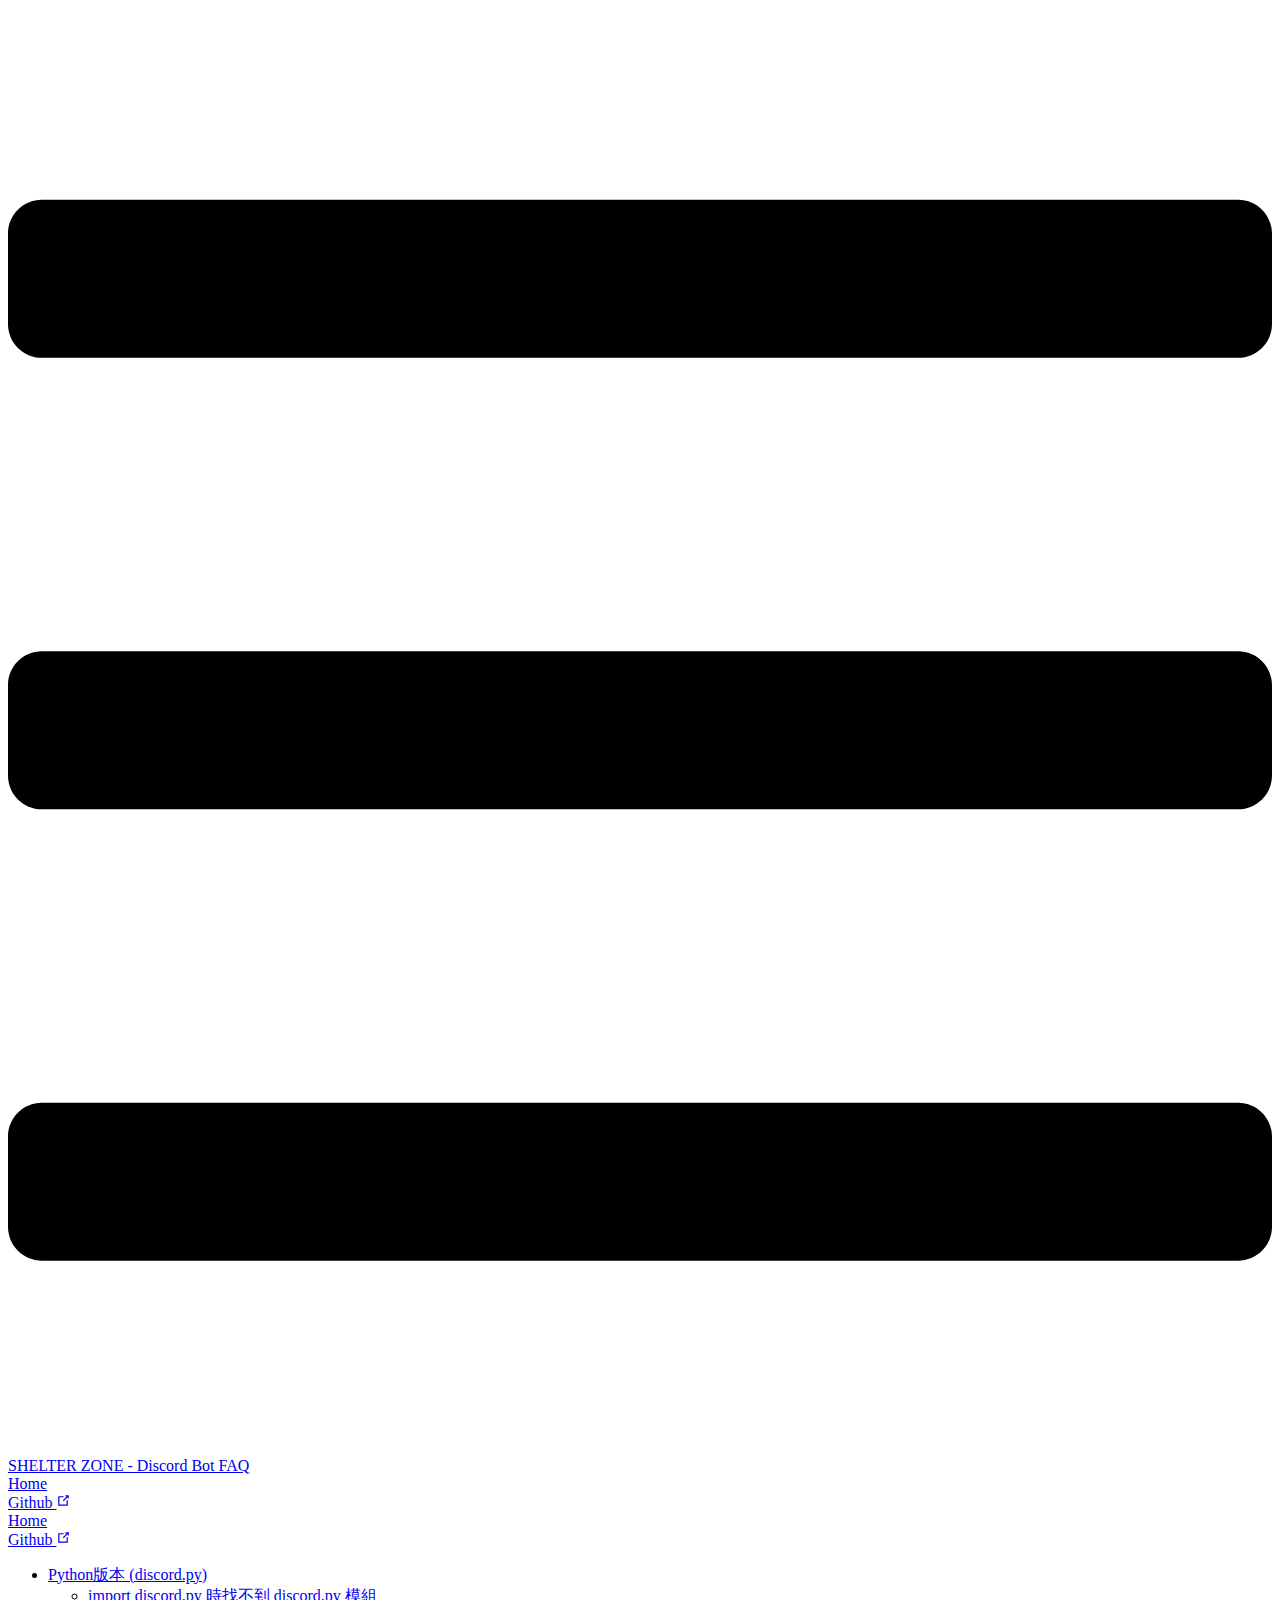
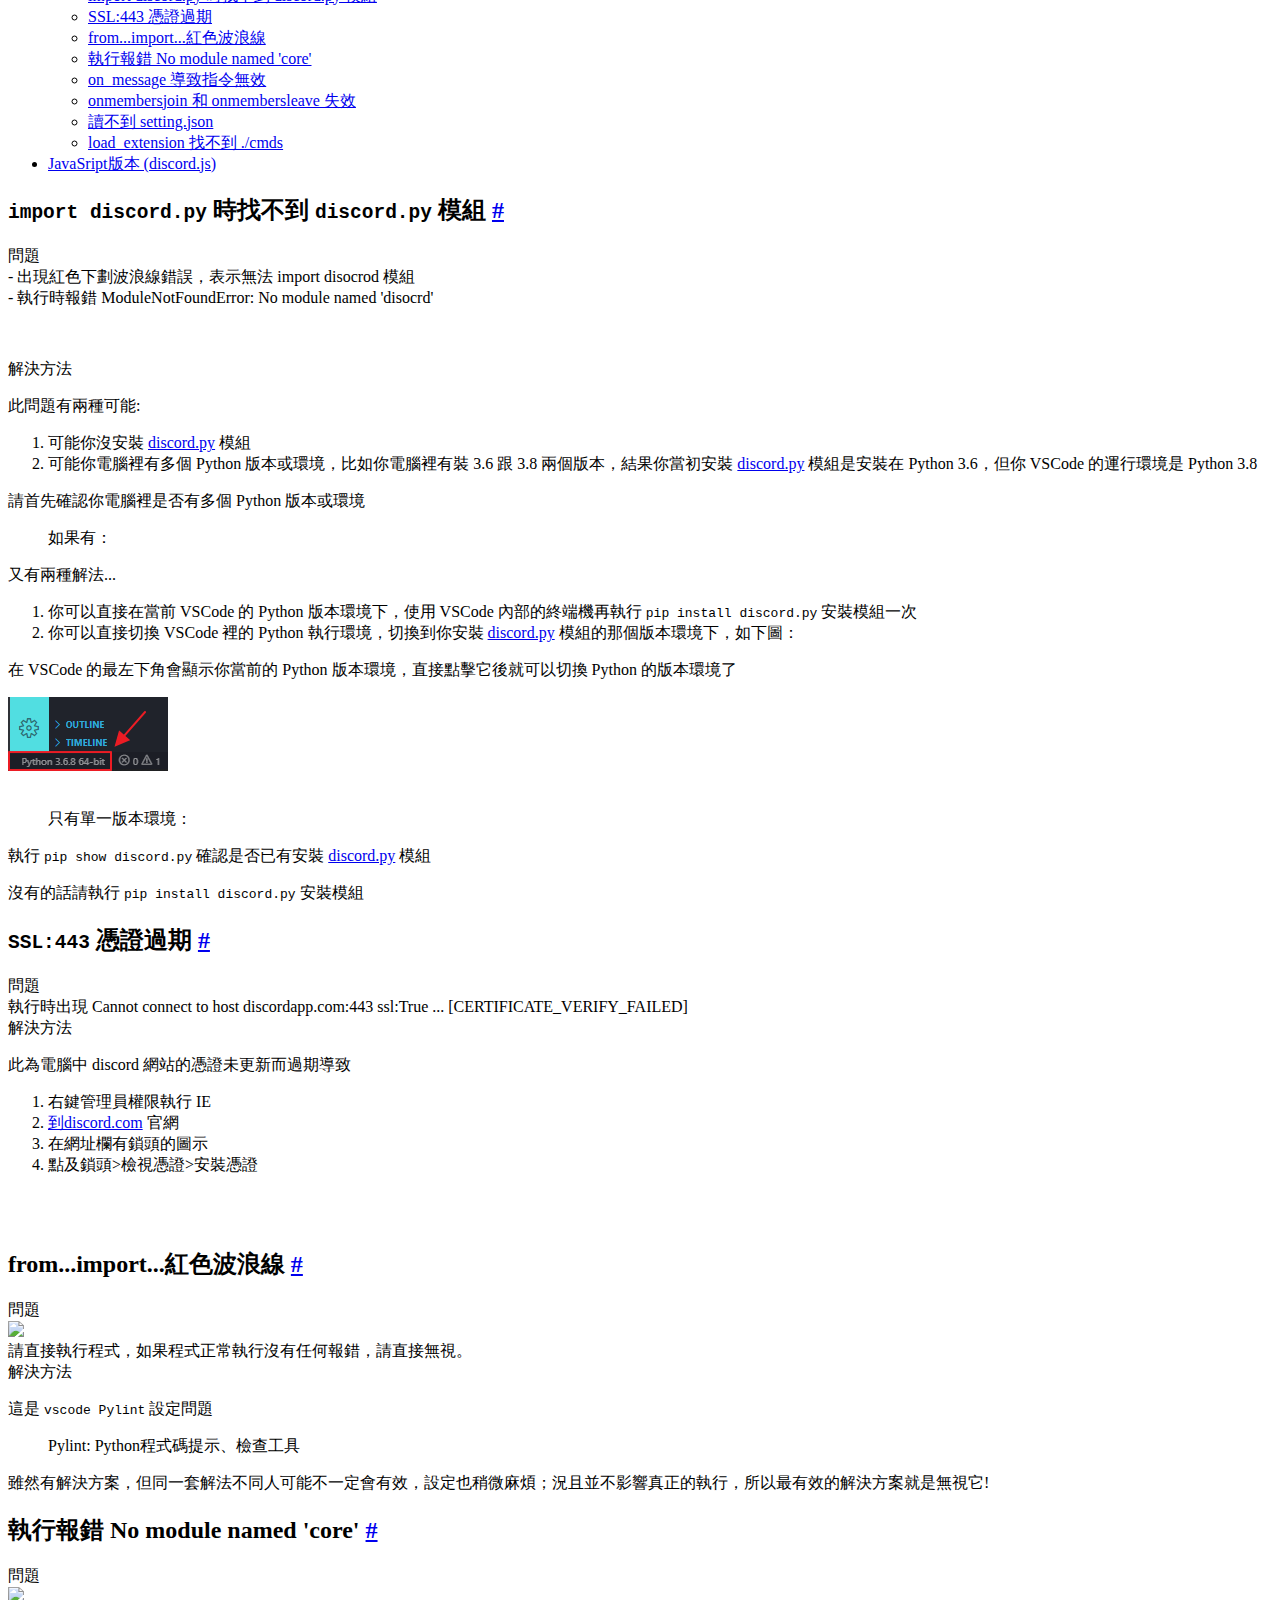
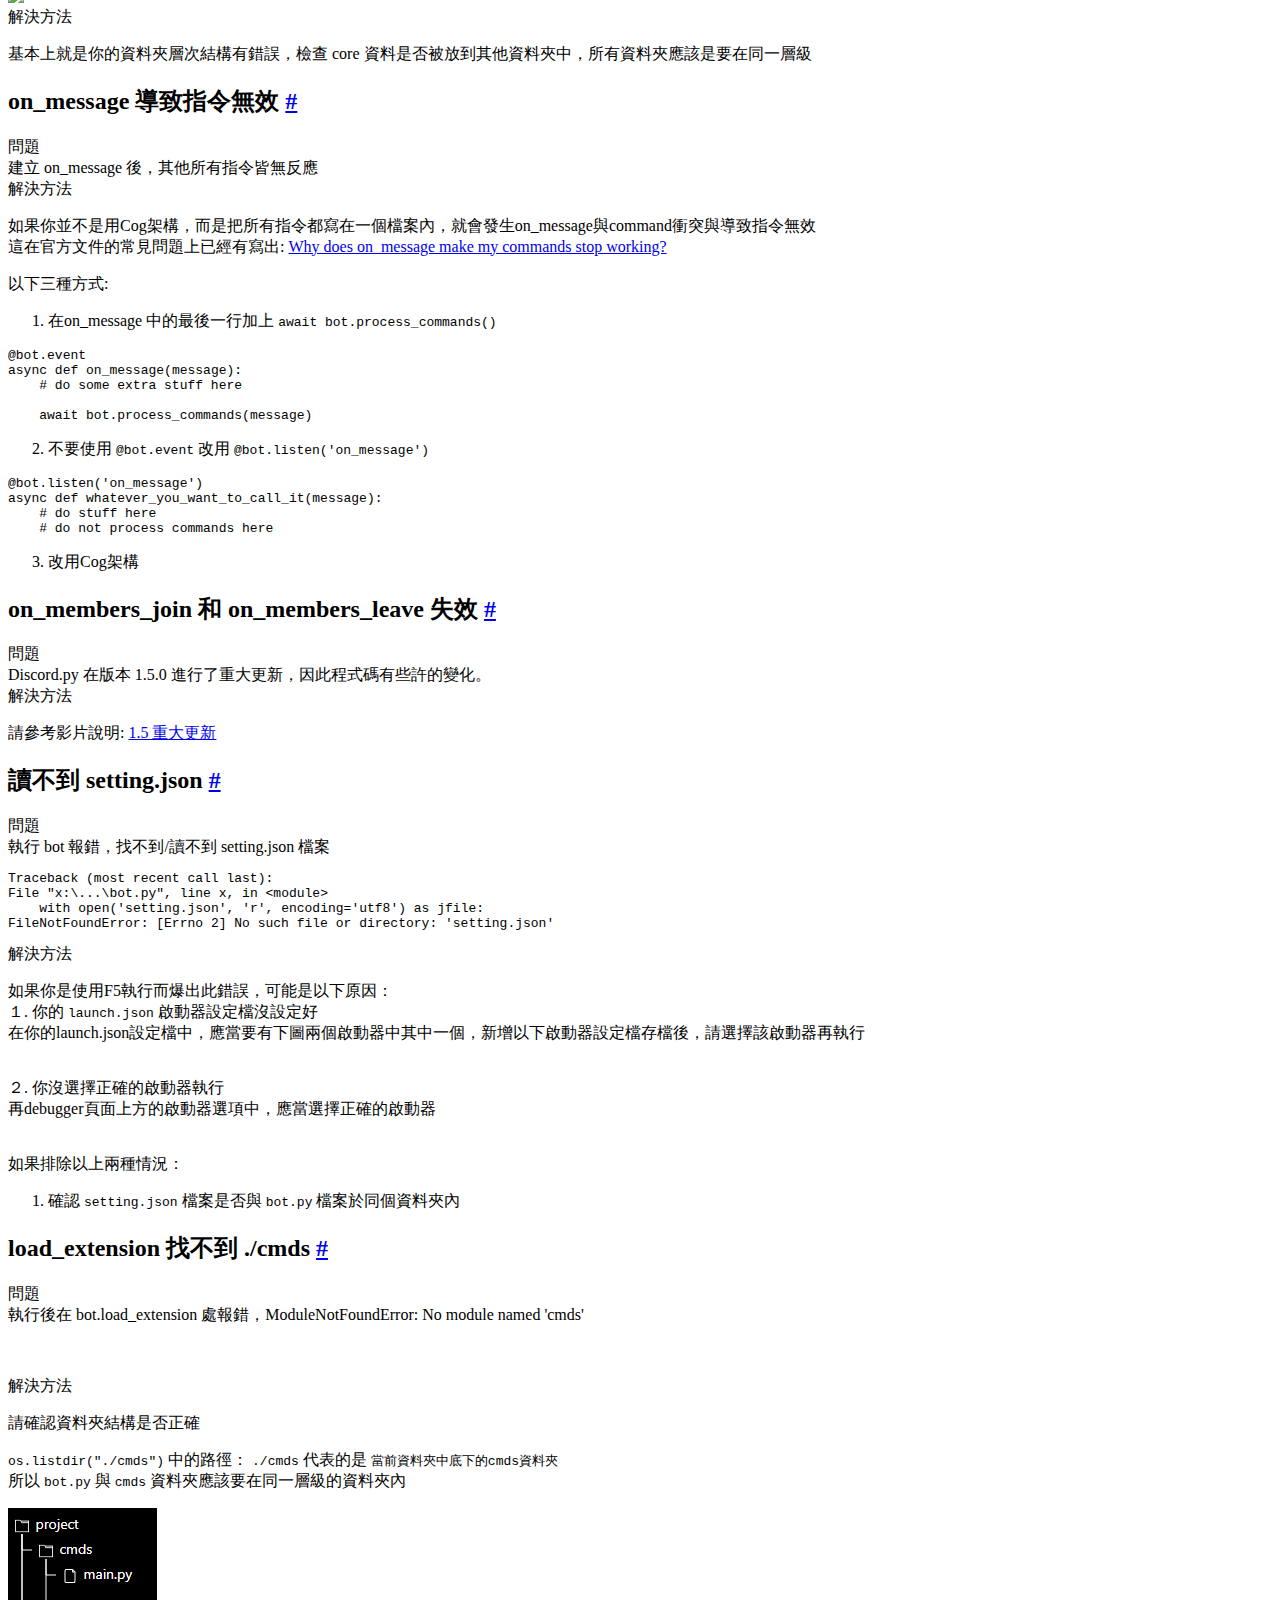
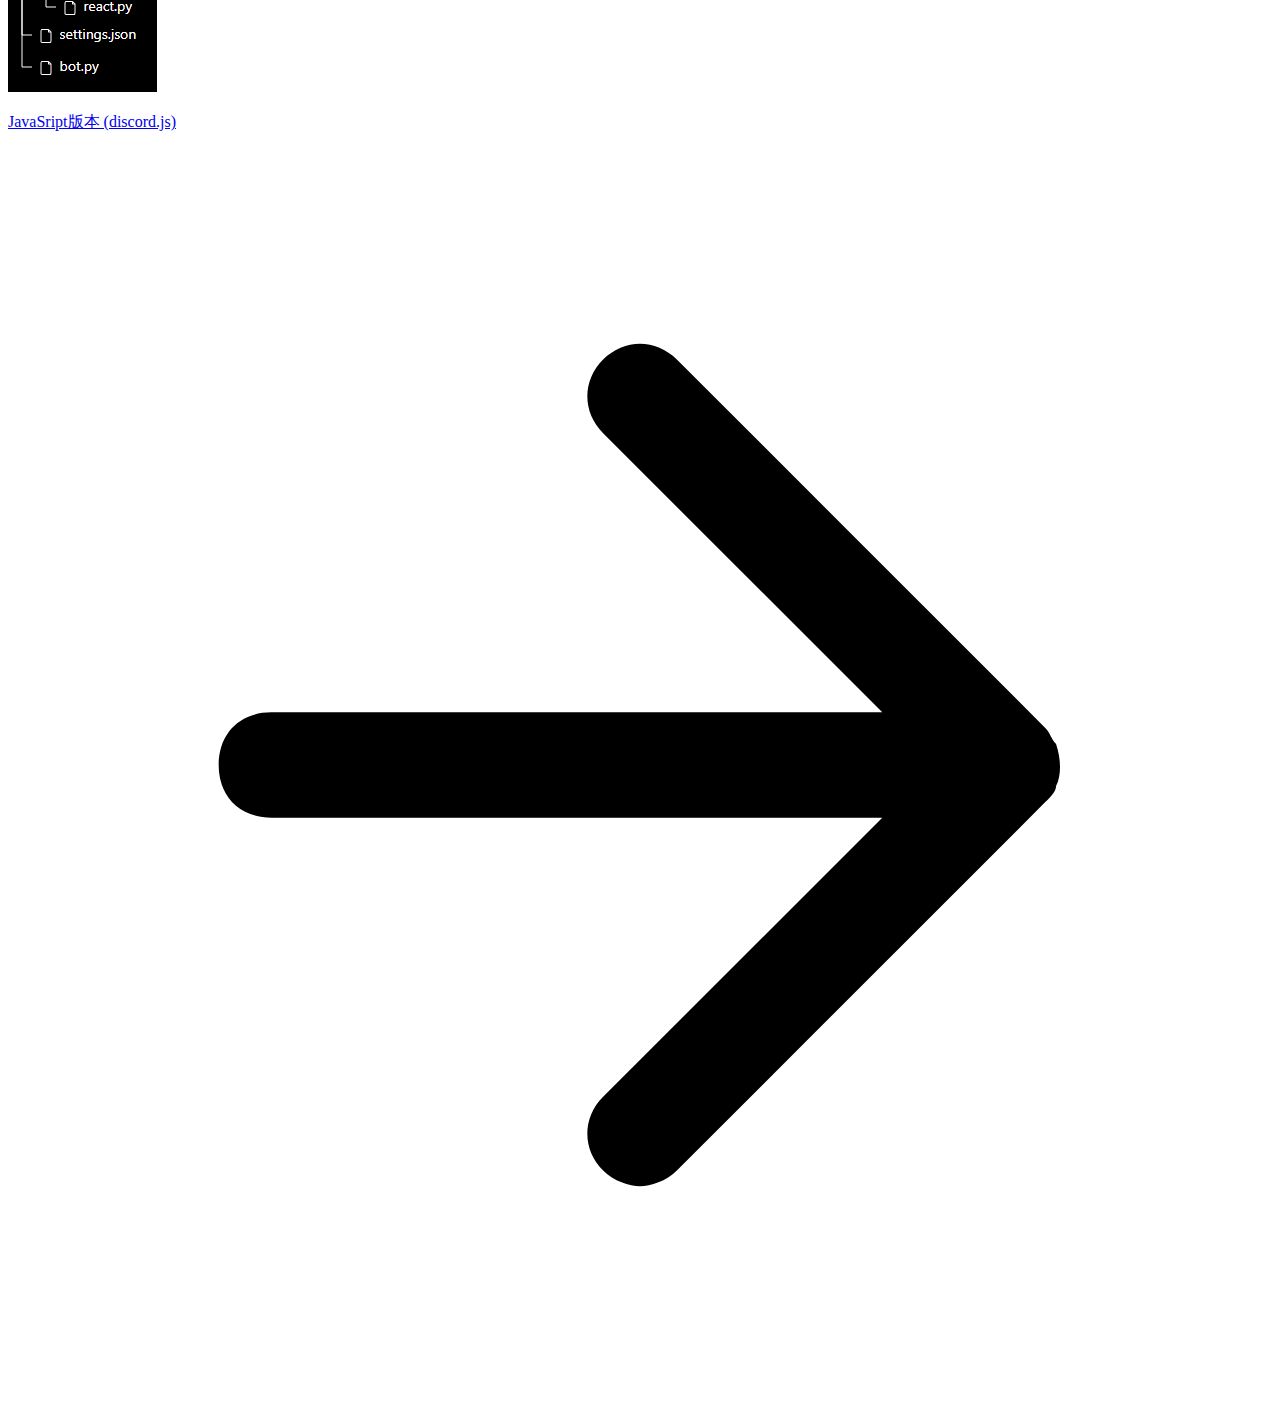
==== python/index.html @ a541f675 "deploy" ====
<!DOCTYPE html>
<html lang="en-US">
  <head>
    <meta charset="utf-8">
    <meta name="viewport" content="width=device-width,initial-scale=1">
    <title>import discord.py 時找不到 discord.py 模組 | SHELTER ZONE - Discord Bot FAQ</title>
    <meta name="description" content="Discord bot development FAQ">
    <link rel="stylesheet" href="/Discord_Bot_FAQ/assets/style.f934daf9.css">
    <link rel="modulepreload" href="/Discord_Bot_FAQ/assets/app.c6086a77.js">
    <link rel="modulepreload" href="/Discord_Bot_FAQ/assets/python_index.md.96d4bac3.lean.js">
    
    <meta name="twitter:title" content="import discord.py 時找不到 discord.py 模組 | SHELTER ZONE - Discord Bot FAQ">
  <meta property="og:title" content="import discord.py 時找不到 discord.py 模組 | SHELTER ZONE - Discord Bot FAQ">
  </head>
  <body>
    <div id="app"><!--[--><div class="theme"><header class="nav-bar" data-v-675d8756><div class="sidebar-button" data-v-675d8756><svg class="icon" xmlns="http://www.w3.org/2000/svg" aria-hidden="true" role="img" viewBox="0 0 448 512"><path fill="currentColor" d="M436 124H12c-6.627 0-12-5.373-12-12V80c0-6.627 5.373-12 12-12h424c6.627 0 12 5.373 12 12v32c0 6.627-5.373 12-12 12zm0 160H12c-6.627 0-12-5.373-12-12v-32c0-6.627 5.373-12 12-12h424c6.627 0 12 5.373 12 12v32c0 6.627-5.373 12-12 12zm0 160H12c-6.627 0-12-5.373-12-12v-32c0-6.627 5.373-12 12-12h424c6.627 0 12 5.373 12 12v32c0 6.627-5.373 12-12 12z" class></path></svg></div><a class="nav-bar-title" href="/Discord_Bot_FAQ/" aria-label="SHELTER ZONE - Discord Bot FAQ, back to home" data-v-675d8756 data-v-cc01ef16><!----> SHELTER ZONE - Discord Bot FAQ</a><div class="flex-grow" data-v-675d8756></div><div class="nav" data-v-675d8756><nav class="nav-links" data-v-675d8756 data-v-eab3edfe><!--[--><div class="item" data-v-eab3edfe><div class="nav-link" data-v-eab3edfe data-v-b8818f8c><a class="item" href="/Discord_Bot_FAQ/" data-v-b8818f8c>Home <!----></a></div></div><div class="item" data-v-eab3edfe><div class="nav-link" data-v-eab3edfe data-v-b8818f8c><a class="item isExternal" href="https://github.com/SHELTER-ZONE/Discord_Bot_FAQ" target="_blank" rel="noopener noreferrer" data-v-b8818f8c>Github <svg class="icon outbound" xmlns="http://www.w3.org/2000/svg" aria-hidden="true" x="0px" y="0px" viewbox="0 0 100 100" width="15" height="15" data-v-b8818f8c><path fill="currentColor" d="M18.8,85.1h56l0,0c2.2,0,4-1.8,4-4v-32h-8v28h-48v-48h28v-8h-32l0,0c-2.2,0-4,1.8-4,4v56C14.8,83.3,16.6,85.1,18.8,85.1z"></path><polygon fill="currentColor" points="45.7,48.7 51.3,54.3 77.2,28.5 77.2,37.2 85.2,37.2 85.2,14.9 62.8,14.9 62.8,22.9 71.5,22.9"></polygon></svg></a></div></div><!--]--><!----><!----></nav></div><!--[--><!--]--></header><aside class="sidebar" data-v-83e92a68><nav class="nav-links nav" data-v-83e92a68 data-v-eab3edfe><!--[--><div class="item" data-v-eab3edfe><div class="nav-link" data-v-eab3edfe data-v-b8818f8c><a class="item" href="/Discord_Bot_FAQ/" data-v-b8818f8c>Home <!----></a></div></div><div class="item" data-v-eab3edfe><div class="nav-link" data-v-eab3edfe data-v-b8818f8c><a class="item isExternal" href="https://github.com/SHELTER-ZONE/Discord_Bot_FAQ" target="_blank" rel="noopener noreferrer" data-v-b8818f8c>Github <svg class="icon outbound" xmlns="http://www.w3.org/2000/svg" aria-hidden="true" x="0px" y="0px" viewbox="0 0 100 100" width="15" height="15" data-v-b8818f8c><path fill="currentColor" d="M18.8,85.1h56l0,0c2.2,0,4-1.8,4-4v-32h-8v28h-48v-48h28v-8h-32l0,0c-2.2,0-4,1.8-4,4v56C14.8,83.3,16.6,85.1,18.8,85.1z"></path><polygon fill="currentColor" points="45.7,48.7 51.3,54.3 77.2,28.5 77.2,37.2 85.2,37.2 85.2,14.9 62.8,14.9 62.8,22.9 71.5,22.9"></polygon></svg></a></div></div><!--]--><!----><!----></nav><!--[--><!--]--><ul class="sidebar-links" data-v-83e92a68><!--[--><li class="sidebar-link"><a class="sidebar-link-item active" href="/Discord_Bot_FAQ/python/">Python版本 (discord.py)</a><ul class="sidebar-links"><li class="sidebar-link"><a class="sidebar-link-item" href="#import-discord-py-時找不到-discord-py-模組">import discord.py 時找不到 discord.py 模組</a><!----></li><li class="sidebar-link"><a class="sidebar-link-item" href="#ssl-443-憑證過期">SSL:443 憑證過期</a><!----></li><li class="sidebar-link"><a class="sidebar-link-item" href="#from-import-紅色波浪線">from...import...紅色波浪線</a><!----></li><li class="sidebar-link"><a class="sidebar-link-item" href="#執行報錯-no-module-named-core">執行報錯 No module named &#39;core&#39;</a><!----></li><li class="sidebar-link"><a class="sidebar-link-item" href="#on-message-導致指令無效">on_message 導致指令無效</a><!----></li><li class="sidebar-link"><a class="sidebar-link-item" href="#on-members-join-和-on-members-leave-失效">onmembersjoin 和 onmembersleave 失效</a><!----></li><li class="sidebar-link"><a class="sidebar-link-item" href="#讀不到-setting-json">讀不到 setting.json</a><!----></li><li class="sidebar-link"><a class="sidebar-link-item" href="#load-extension-找不到-cmds">load_extension 找不到 ./cmds</a><!----></li></ul></li><li class="sidebar-link"><a class="sidebar-link-item" href="/Discord_Bot_FAQ/javascript/">JavaSript版本 (discord.js)</a><!----></li><!--]--></ul><!--[--><!--]--></aside><div class="sidebar-mask"></div><main class="page" data-v-7eddb2c4><div class="container" data-v-7eddb2c4><!--[--><!--]--><div style="position:relative;" class="content" data-v-7eddb2c4><div><h2 id="import-discord-py-時找不到-discord-py-模組" tabindex="-1"><code>import discord.py</code> 時找不到 <code>discord.py</code> 模組 <a class="header-anchor" href="#import-discord-py-時找不到-discord-py-模組" aria-hidden="true">#</a></h2><div class="block" data-v-35acc896><div class="danger decoration" data-v-35acc896></div><div class="body" data-v-35acc896><div class="title" data-v-35acc896>問題</div><div class="content" data-v-35acc896><!--[--><div> - 出現紅色下劃波浪線錯誤，表示無法 import disocrod 模組<br> - 執行時報錯 <span class="error-msg" data-v-f15a032c>ModuleNotFoundError: No module named &#39;disocrd&#39;</span></div><p><img src="/Discord_Bot_FAQ/assets/cant_import_discord-1.0370b020.png" alt=""><img src="/Discord_Bot_FAQ/assets/cant_import_discord-2.c620297d.png" alt=""></p><!--]--></div></div></div><div class="block" data-v-35acc896><div class="success decoration" data-v-35acc896></div><div class="body" data-v-35acc896><div class="title" data-v-35acc896>解決方法</div><div class="content" data-v-35acc896><!--[--><p>此問題有兩種可能:</p><ol><li>可能你沒安裝 <a href="http://discord.py" target="_blank" rel="noopener noreferrer">discord.py</a> 模組</li><li>可能你電腦裡有多個 Python 版本或環境，比如你電腦裡有裝 3.6 跟 3.8 兩個版本，結果你當初安裝 <a href="http://discord.py" target="_blank" rel="noopener noreferrer">discord.py</a> 模組是安裝在 Python 3.6，但你 VSCode 的運行環境是 Python 3.8</li></ol><p>請首先確認你電腦裡是否有多個 Python 版本或環境</p><blockquote><p>如果有：</p></blockquote><p>又有兩種解法...</p><ol><li>你可以直接在當前 VSCode 的 Python 版本環境下，使用 VSCode 內部的終端機再執行 <code>pip install discord.py</code> 安裝模組一次</li><li>你可以直接切換 VSCode 裡的 Python 執行環境，切換到你安裝 <a href="http://discord.py" target="_blank" rel="noopener noreferrer">discord.py</a> 模組的那個版本環境下，如下圖：</li></ol><p>在 VSCode 的最左下角會顯示你當前的 Python 版本環境，直接點擊它後就可以切換 Python 的版本環境了</p><p><img src="[data-uri]" alt=""><br><img src="/Discord_Bot_FAQ/assets/cant_import_discord-4.5e7e6ad6.png" alt=""></p><blockquote><p>只有單一版本環境：</p></blockquote><p>執行 <code>pip show discord.py</code> 確認是否已有安裝 <a href="http://discord.py" target="_blank" rel="noopener noreferrer">discord.py</a> 模組</p><p>沒有的話請執行 <code>pip install discord.py</code> 安裝模組</p><!--]--></div></div></div><h2 id="ssl-443-憑證過期" tabindex="-1"><code>SSL:443</code> 憑證過期 <a class="header-anchor" href="#ssl-443-憑證過期" aria-hidden="true">#</a></h2><div class="block" data-v-35acc896><div class="danger decoration" data-v-35acc896></div><div class="body" data-v-35acc896><div class="title" data-v-35acc896>問題</div><div class="content" data-v-35acc896><!--[--><div> 執行時出現 <span class="error-msg" data-v-f15a032c>Cannot connect to host discordapp.com:443 ssl:True ... [CERTIFICATE_VERIFY_FAILED]</span></div><!--]--></div></div></div><div class="block" data-v-35acc896><div class="success decoration" data-v-35acc896></div><div class="body" data-v-35acc896><div class="title" data-v-35acc896>解決方法</div><div class="content" data-v-35acc896><!--[--><p>此為電腦中 discord 網站的憑證未更新而過期導致</p><ol><li>右鍵管理員權限執行 IE</li><li><a href="http://xn--discord-5t0l.com" target="_blank" rel="noopener noreferrer">到discord.com</a> 官網</li><li>在網址欄有鎖頭的圖示</li><li>點及鎖頭&gt;檢視憑證&gt;安裝憑證</li></ol><p><img src="/Discord_Bot_FAQ/assets/ssl_443-2.c770470b.png" alt=""><br><img src="/Discord_Bot_FAQ/assets/ssl_443-3.4237a409.png" alt=""></p><!--]--></div></div></div><h2 id="from-import-紅色波浪線" tabindex="-1">from...import...紅色波浪線 <a class="header-anchor" href="#from-import-紅色波浪線" aria-hidden="true">#</a></h2><div class="block" data-v-35acc896><div class="danger decoration" data-v-35acc896></div><div class="body" data-v-35acc896><div class="title" data-v-35acc896>問題</div><div class="content" data-v-35acc896><!--[--><img src="/Discord_Bot_FAQ/assets/pylint.5896b285.png"><!--]--></div></div></div><div class="block" data-v-35acc896><div class="success decoration" data-v-35acc896></div><div class="body" data-v-35acc896><div class="title" data-v-35acc896>請直接執行程式，如果程式正常執行沒有任何報錯，請直接無視。</div><div class="content" data-v-35acc896><!--[--><!--]--></div></div></div><div class="block" data-v-35acc896><div class="success decoration" data-v-35acc896></div><div class="body" data-v-35acc896><div class="title" data-v-35acc896>解決方法</div><div class="content" data-v-35acc896><!--[--><p>這是 <code>vscode Pylint</code> 設定問題</p><blockquote><p>Pylint: Python程式碼提示、檢查工具</p></blockquote><p>雖然有解決方案，但同一套解法不同人可能不一定會有效，設定也稍微麻煩；況且並不影響真正的執行，所以最有效的解決方案就是無視它!</p><!--]--></div></div></div><h2 id="執行報錯-no-module-named-core" tabindex="-1">執行報錯 No module named &#39;core&#39; <a class="header-anchor" href="#執行報錯-no-module-named-core" aria-hidden="true">#</a></h2><div class="block" data-v-35acc896><div class="danger decoration" data-v-35acc896></div><div class="body" data-v-35acc896><div class="title" data-v-35acc896>問題</div><div class="content" data-v-35acc896><!--[--><img src="/Discord_Bot_FAQ/assets/noNamedCore.0de58c37.png"><!--]--></div></div></div><div class="block" data-v-35acc896><div class="success decoration" data-v-35acc896></div><div class="body" data-v-35acc896><div class="title" data-v-35acc896>解決方法</div><div class="content" data-v-35acc896><!--[--><p>基本上就是你的資料夾層次結構有錯誤，檢查 core 資料是否被放到其他資料夾中，所有資料夾應該是要在同一層級</p><!--]--></div></div></div><h2 id="on-message-導致指令無效" tabindex="-1">on_message 導致指令無效 <a class="header-anchor" href="#on-message-導致指令無效" aria-hidden="true">#</a></h2><div class="block" data-v-35acc896><div class="danger decoration" data-v-35acc896></div><div class="body" data-v-35acc896><div class="title" data-v-35acc896>問題</div><div class="content" data-v-35acc896><!--[--><div>建立 on_message 後，其他所有指令皆無反應</div><!--]--></div></div></div><div class="block" data-v-35acc896><div class="success decoration" data-v-35acc896></div><div class="body" data-v-35acc896><div class="title" data-v-35acc896>解決方法</div><div class="content" data-v-35acc896><!--[--><p>如果你並不是用Cog架構，而是把所有指令都寫在一個檔案內，就會發生on_message與command衝突與導致指令無效<br> 這在官方文件的常見問題上已經有寫出: <a href="https://discordpy.readthedocs.io/en/latest/faq.html?highlight=on_message#why-does-on-message-make-my-commands-stop-working" target="_blank" rel="noopener noreferrer">Why does on_message make my commands stop working?</a></p><p>以下三種方式:</p><ol><li>在on_message 中的最後一行加上 <code>await bot.process_commands()</code></li></ol><div class="language-python"><pre><code><span class="token decorator annotation punctuation">@bot<span class="token punctuation">.</span>event</span>
<span class="token keyword">async</span> <span class="token keyword">def</span> <span class="token function">on_message</span><span class="token punctuation">(</span>message<span class="token punctuation">)</span><span class="token punctuation">:</span>
    <span class="token comment"># do some extra stuff here</span>

    <span class="token keyword">await</span> bot<span class="token punctuation">.</span>process_commands<span class="token punctuation">(</span>message<span class="token punctuation">)</span>
</code></pre></div><ol start="2"><li>不要使用 <code>@bot.event</code> 改用 <code>@bot.listen(&#39;on_message&#39;)</code></li></ol><div class="language-python"><pre><code><span class="token decorator annotation punctuation">@bot<span class="token punctuation">.</span>listen</span><span class="token punctuation">(</span><span class="token string">&#39;on_message&#39;</span><span class="token punctuation">)</span>
<span class="token keyword">async</span> <span class="token keyword">def</span> <span class="token function">whatever_you_want_to_call_it</span><span class="token punctuation">(</span>message<span class="token punctuation">)</span><span class="token punctuation">:</span>
    <span class="token comment"># do stuff here</span>
    <span class="token comment"># do not process commands here</span>
</code></pre></div><ol start="3"><li>改用Cog架構</li></ol><!--]--></div></div></div><h2 id="on-members-join-和-on-members-leave-失效" tabindex="-1">on_members_join 和 on_members_leave 失效 <a class="header-anchor" href="#on-members-join-和-on-members-leave-失效" aria-hidden="true">#</a></h2><div class="block" data-v-35acc896><div class="danger decoration" data-v-35acc896></div><div class="body" data-v-35acc896><div class="title" data-v-35acc896>問題</div><div class="content" data-v-35acc896><!--[--><div>Discord.py 在版本 1.5.0 進行了重大更新，因此程式碼有些許的變化。 </div><!--]--></div></div></div><div class="block" data-v-35acc896><div class="success decoration" data-v-35acc896></div><div class="body" data-v-35acc896><div class="title" data-v-35acc896>解決方法</div><div class="content" data-v-35acc896><!--[--><p>請參考影片說明: <a href="https://youtu.be/clqFPOJkkrI" target="_blank" rel="noopener noreferrer">1.5 重大更新</a></p><!--]--></div></div></div><h2 id="讀不到-setting-json" tabindex="-1">讀不到 setting.json <a class="header-anchor" href="#讀不到-setting-json" aria-hidden="true">#</a></h2><div class="block" data-v-35acc896><div class="danger decoration" data-v-35acc896></div><div class="body" data-v-35acc896><div class="title" data-v-35acc896>問題</div><div class="content" data-v-35acc896><!--[--><div>執行 bot 報錯，找不到/讀不到 setting.json 檔案</div><div class="language-py"><pre><code>Traceback <span class="token punctuation">(</span>most recent call last<span class="token punctuation">)</span><span class="token punctuation">:</span>
File <span class="token string">&quot;x:\...\bot.py&quot;</span><span class="token punctuation">,</span> line x<span class="token punctuation">,</span> <span class="token keyword">in</span> <span class="token operator">&lt;</span>module<span class="token operator">&gt;</span>
    <span class="token keyword">with</span> <span class="token builtin">open</span><span class="token punctuation">(</span><span class="token string">&#39;setting.json&#39;</span><span class="token punctuation">,</span> <span class="token string">&#39;r&#39;</span><span class="token punctuation">,</span> encoding<span class="token operator">=</span><span class="token string">&#39;utf8&#39;</span><span class="token punctuation">)</span> <span class="token keyword">as</span> jfile<span class="token punctuation">:</span>
FileNotFoundError<span class="token punctuation">:</span> <span class="token punctuation">[</span>Errno <span class="token number">2</span><span class="token punctuation">]</span> No such <span class="token builtin">file</span> <span class="token keyword">or</span> directory<span class="token punctuation">:</span> <span class="token string">&#39;setting.json&#39;</span>
</code></pre></div><!--]--></div></div></div><div class="block" data-v-35acc896><div class="success decoration" data-v-35acc896></div><div class="body" data-v-35acc896><div class="title" data-v-35acc896>解決方法</div><div class="content" data-v-35acc896><!--[--><p>如果你是使用F5執行而爆出此錯誤，可能是以下原因：<br> １. 你的 <code>launch.json</code> 啟動器設定檔沒設定好<br> 在你的launch.json設定檔中，應當要有下圖兩個啟動器中其中一個，新增以下啟動器設定檔存檔後，請選擇該啟動器再執行<br><img src="https://github.com/SHELTER-ZONE/Discord_Bot_FAQ/blob/master/src/launch_json.png" alt=""></p><p>２. 你沒選擇正確的啟動器執行<br> 再debugger頁面上方的啟動器選項中，應當選擇正確的啟動器<br><img src="https://github.com/SHELTER-ZONE/Discord_Bot_FAQ/blob/master/src/launcher.png" alt=""></p><p>如果排除以上兩種情況：</p><ol><li>確認 <code>setting.json</code> 檔案是否與 <code>bot.py</code> 檔案於同個資料夾內</li></ol><!--]--></div></div></div><h2 id="load-extension-找不到-cmds" tabindex="-1">load_extension 找不到 ./cmds <a class="header-anchor" href="#load-extension-找不到-cmds" aria-hidden="true">#</a></h2><div class="block" data-v-35acc896><div class="danger decoration" data-v-35acc896></div><div class="body" data-v-35acc896><div class="title" data-v-35acc896>問題</div><div class="content" data-v-35acc896><!--[--><div>執行後在 bot.load_extension 處報錯，<span class="error-msg" data-v-f15a032c>ModuleNotFoundError: No module named &#39;cmds&#39;</span></div><p><img src="/Discord_Bot_FAQ/assets/cmds_not_found.8562f42c.png" alt=""></p><!--]--></div></div></div><div class="block" data-v-35acc896><div class="success decoration" data-v-35acc896></div><div class="body" data-v-35acc896><div class="title" data-v-35acc896>解決方法</div><div class="content" data-v-35acc896><!--[--><p>請確認資料夾結構是否正確</p><p><code>os.listdir(&quot;./cmds&quot;)</code> 中的路徑： <code>./cmds</code> 代表的是 <code>當前資料夾中底下的cmds資料夾</code><br> 所以 <code>bot.py</code> 與 <code>cmds</code> 資料夾應該要在同一層級的資料夾內</p><p><img src="[data-uri]" alt=""></p><!--]--></div></div></div></div></div><footer class="page-footer" data-v-7eddb2c4 data-v-07c132fc><div class="edit" data-v-07c132fc><div class="edit-link" data-v-07c132fc data-v-1ed99556><!----></div></div><div class="updated" data-v-07c132fc><!----></div></footer><div class="next-and-prev-link" data-v-7eddb2c4 data-v-38ede35f><div class="container" data-v-38ede35f><div class="prev" data-v-38ede35f><!----></div><div class="next" data-v-38ede35f><a class="link" href="/Discord_Bot_FAQ/javascript/" data-v-38ede35f><span class="text" data-v-38ede35f>JavaSript版本 (discord.js)</span><svg xmlns="http://www.w3.org/2000/svg" viewbox="0 0 24 24" class="icon icon-next" data-v-38ede35f><path d="M19.9,12.4c0.1-0.2,0.1-0.5,0-0.8c-0.1-0.1-0.1-0.2-0.2-0.3l-7-7c-0.4-0.4-1-0.4-1.4,0s-0.4,1,0,1.4l5.3,5.3H5c-0.6,0-1,0.4-1,1s0.4,1,1,1h11.6l-5.3,5.3c-0.4,0.4-0.4,1,0,1.4c0.2,0.2,0.5,0.3,0.7,0.3s0.5-0.1,0.7-0.3l7-7C19.8,12.6,19.9,12.5,19.9,12.4z"></path></svg></a></div></div></div><!--[--><!--]--></div></main></div><!----><!--]--></div>
    <script>__VP_HASH_MAP__ = JSON.parse("{\"index.md\":\"9f1f67f4\",\"javascript_index.md\":\"28641aed\",\"python_index.md\":\"96d4bac3\"}")</script>
    <script type="module" async src="/Discord_Bot_FAQ/assets/app.c6086a77.js"></script>
    
  </body>
</html>
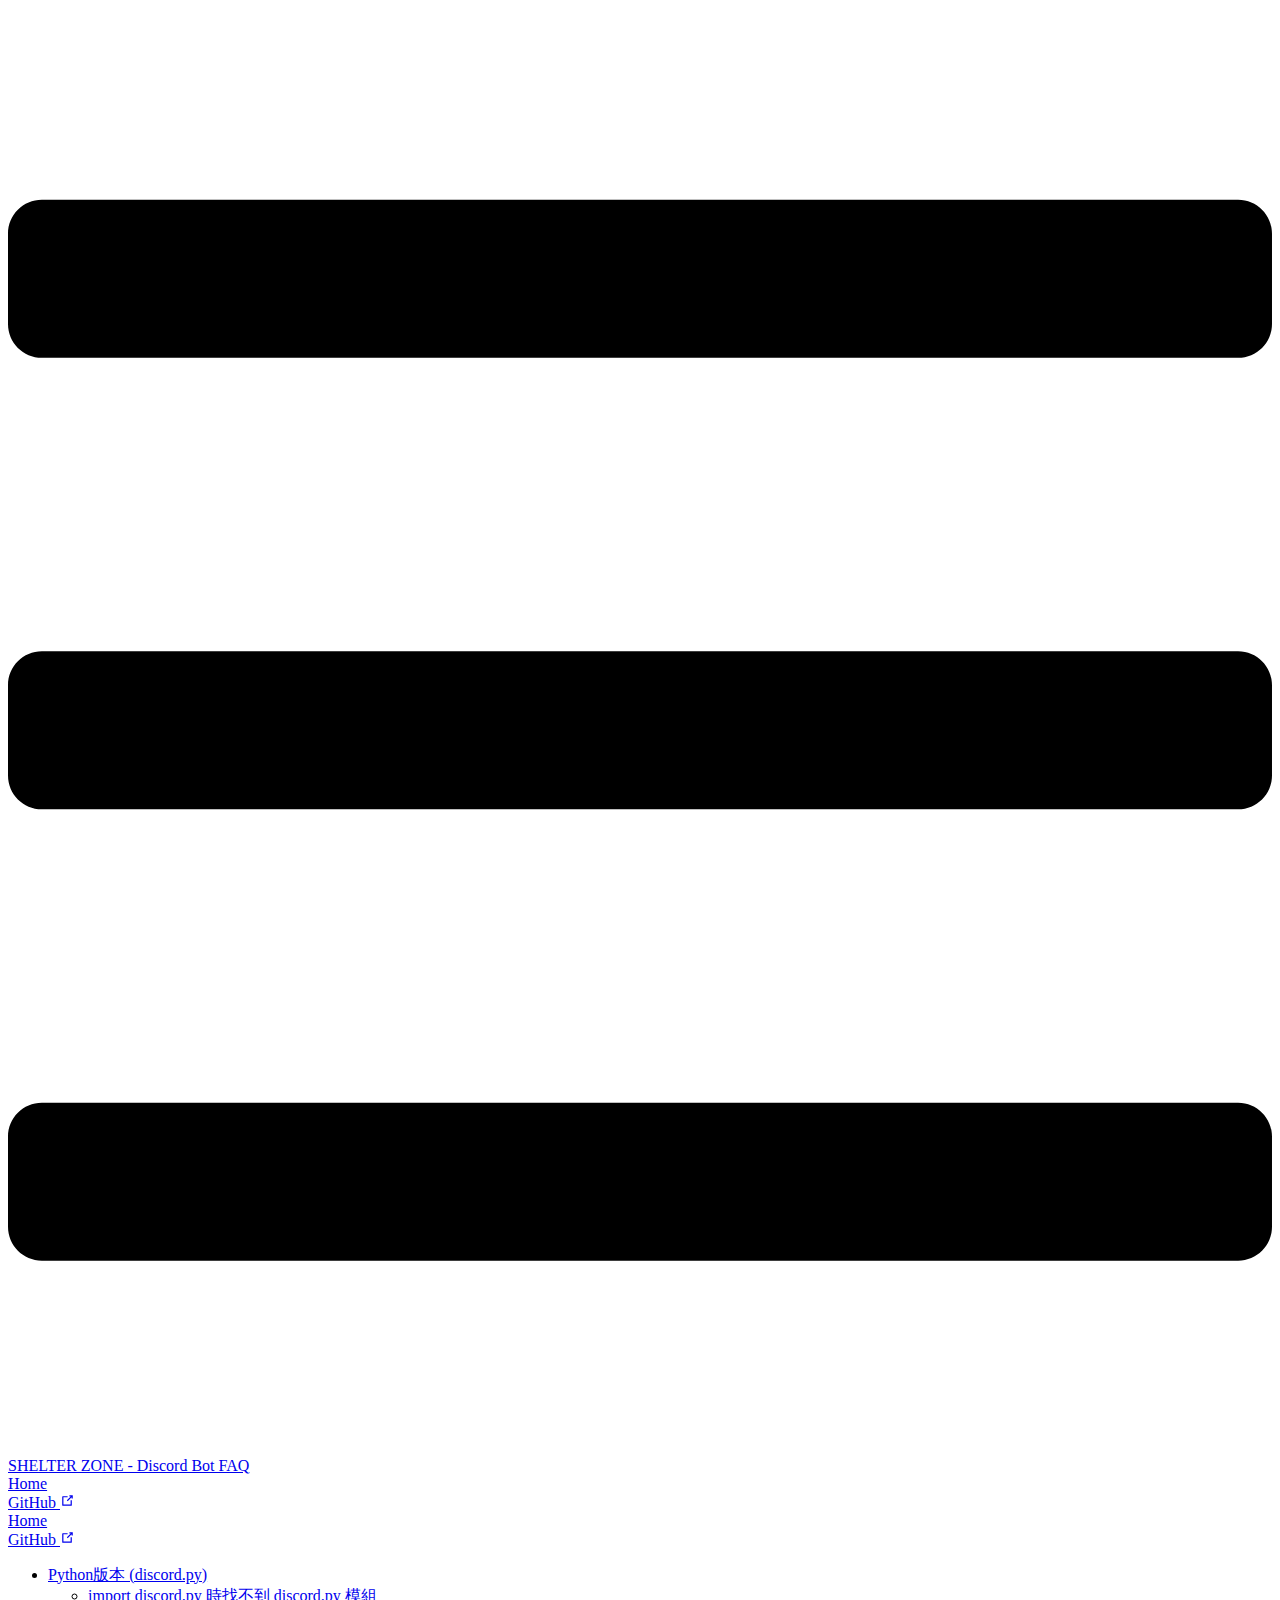
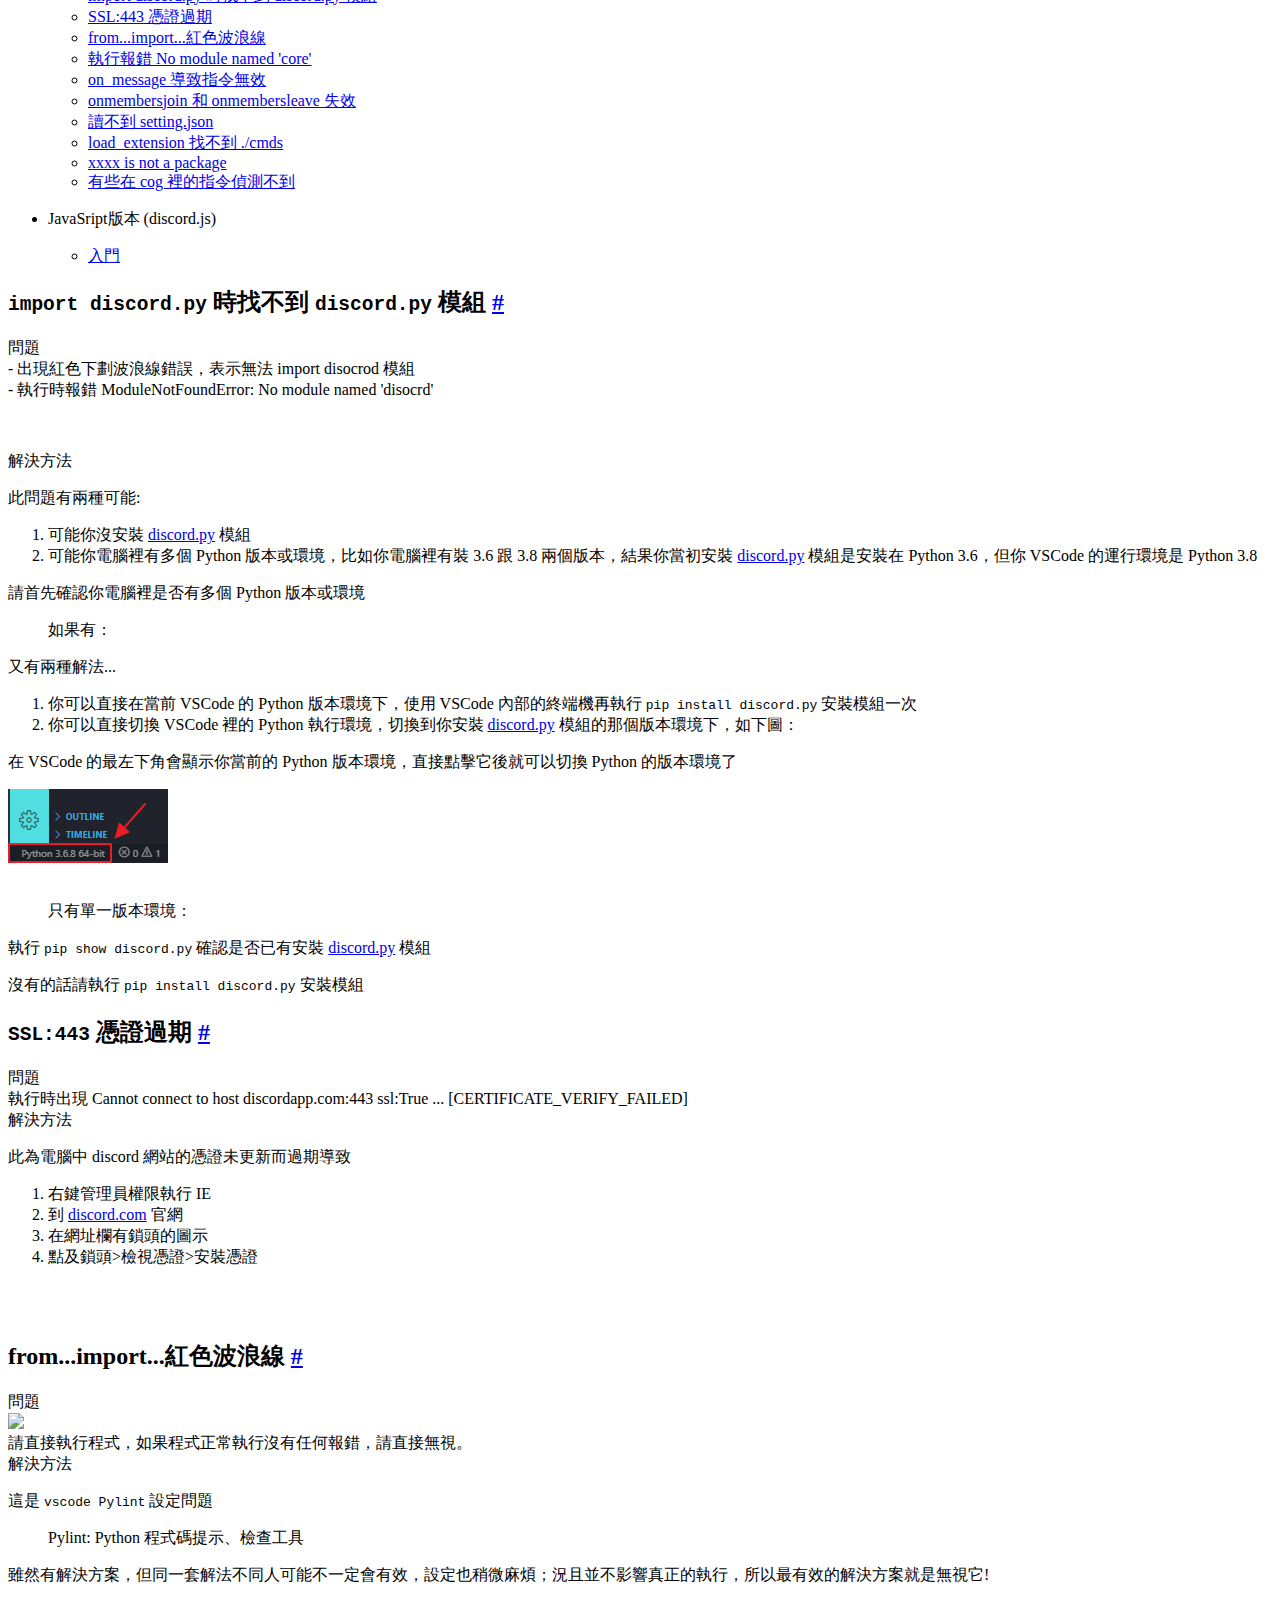
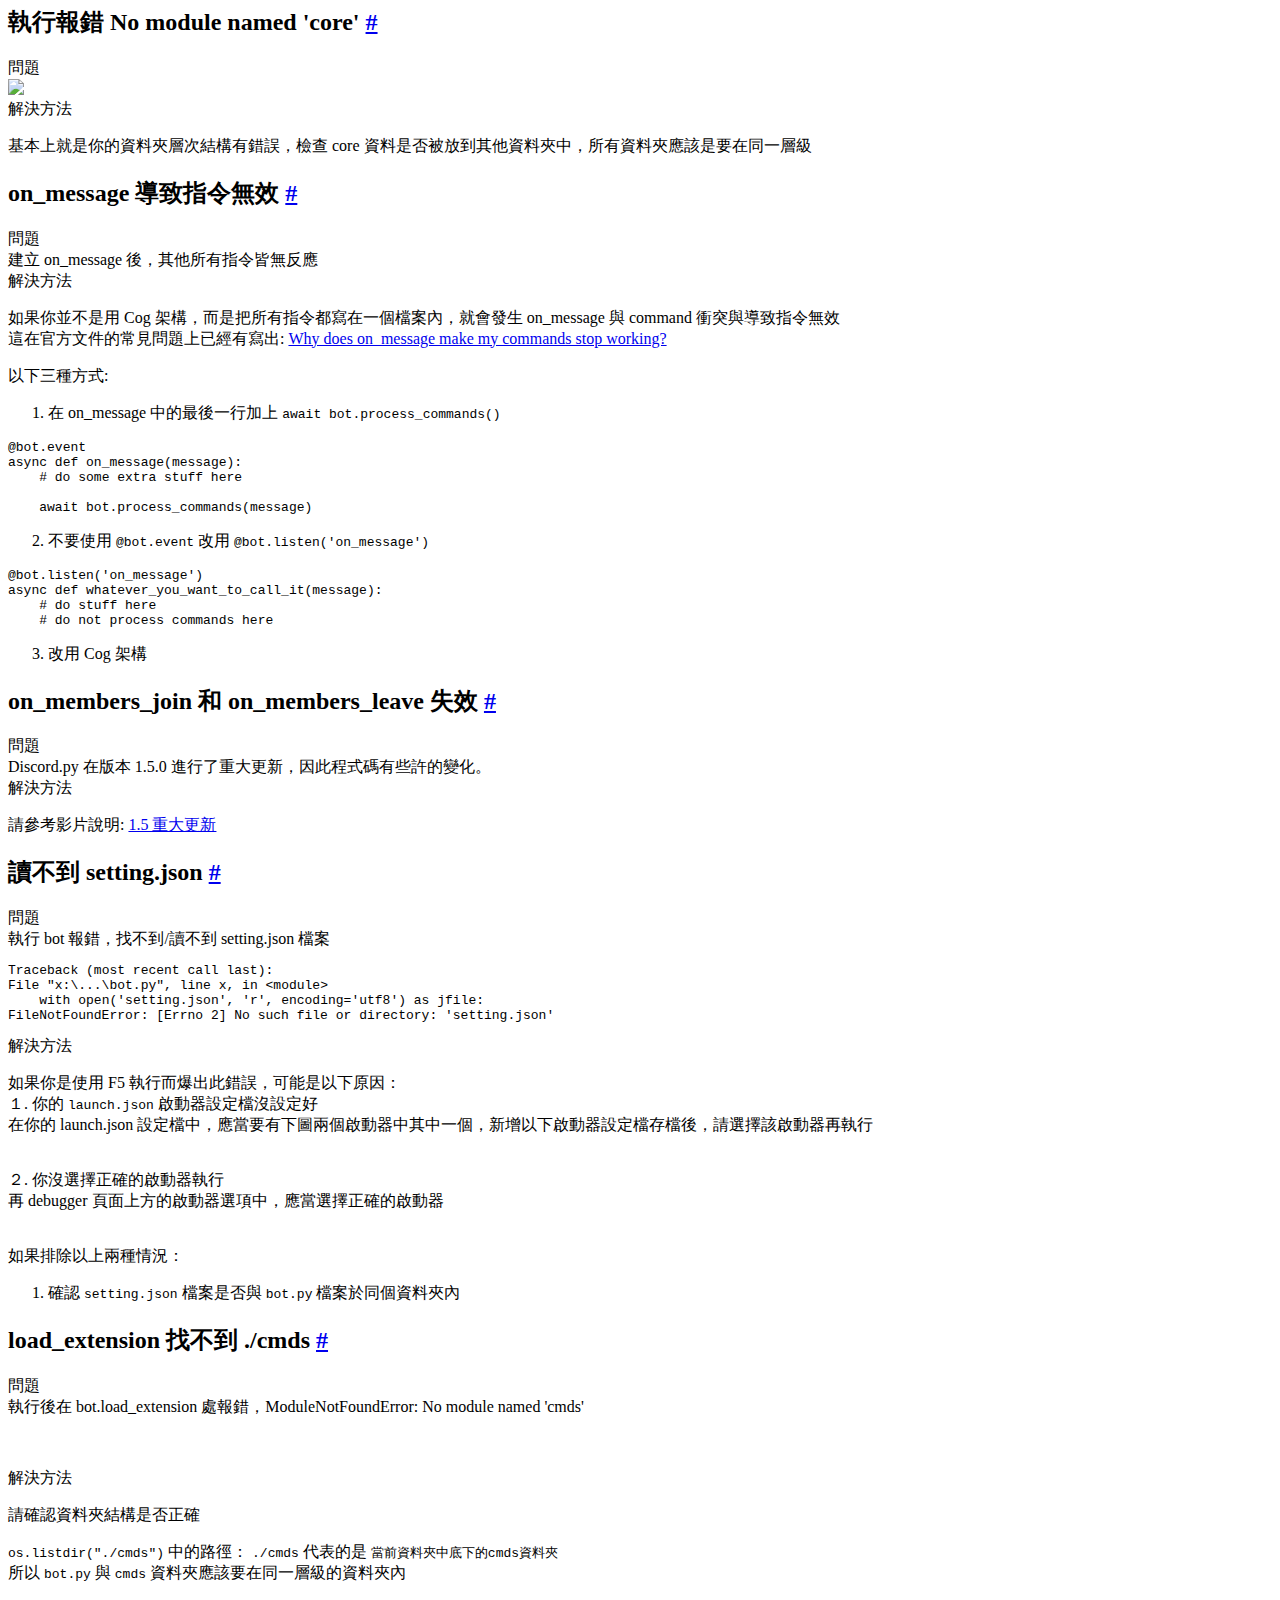
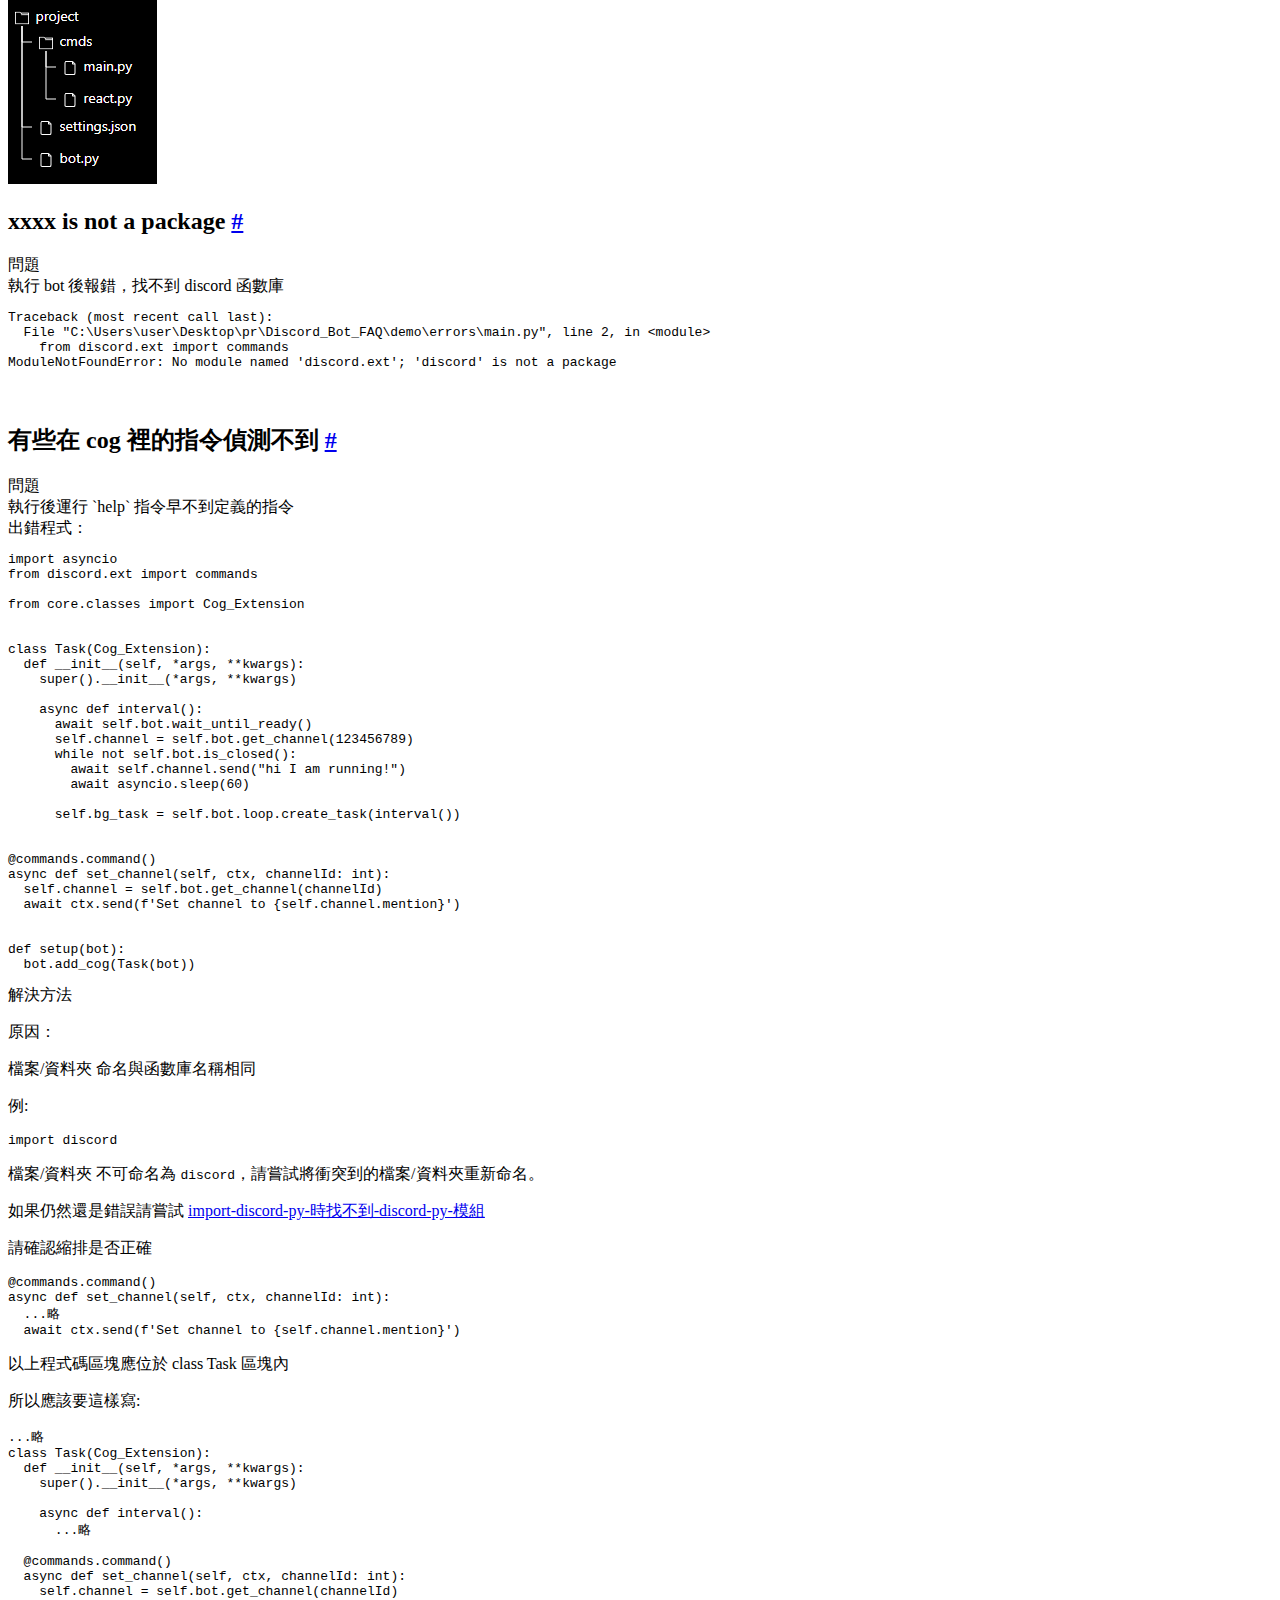
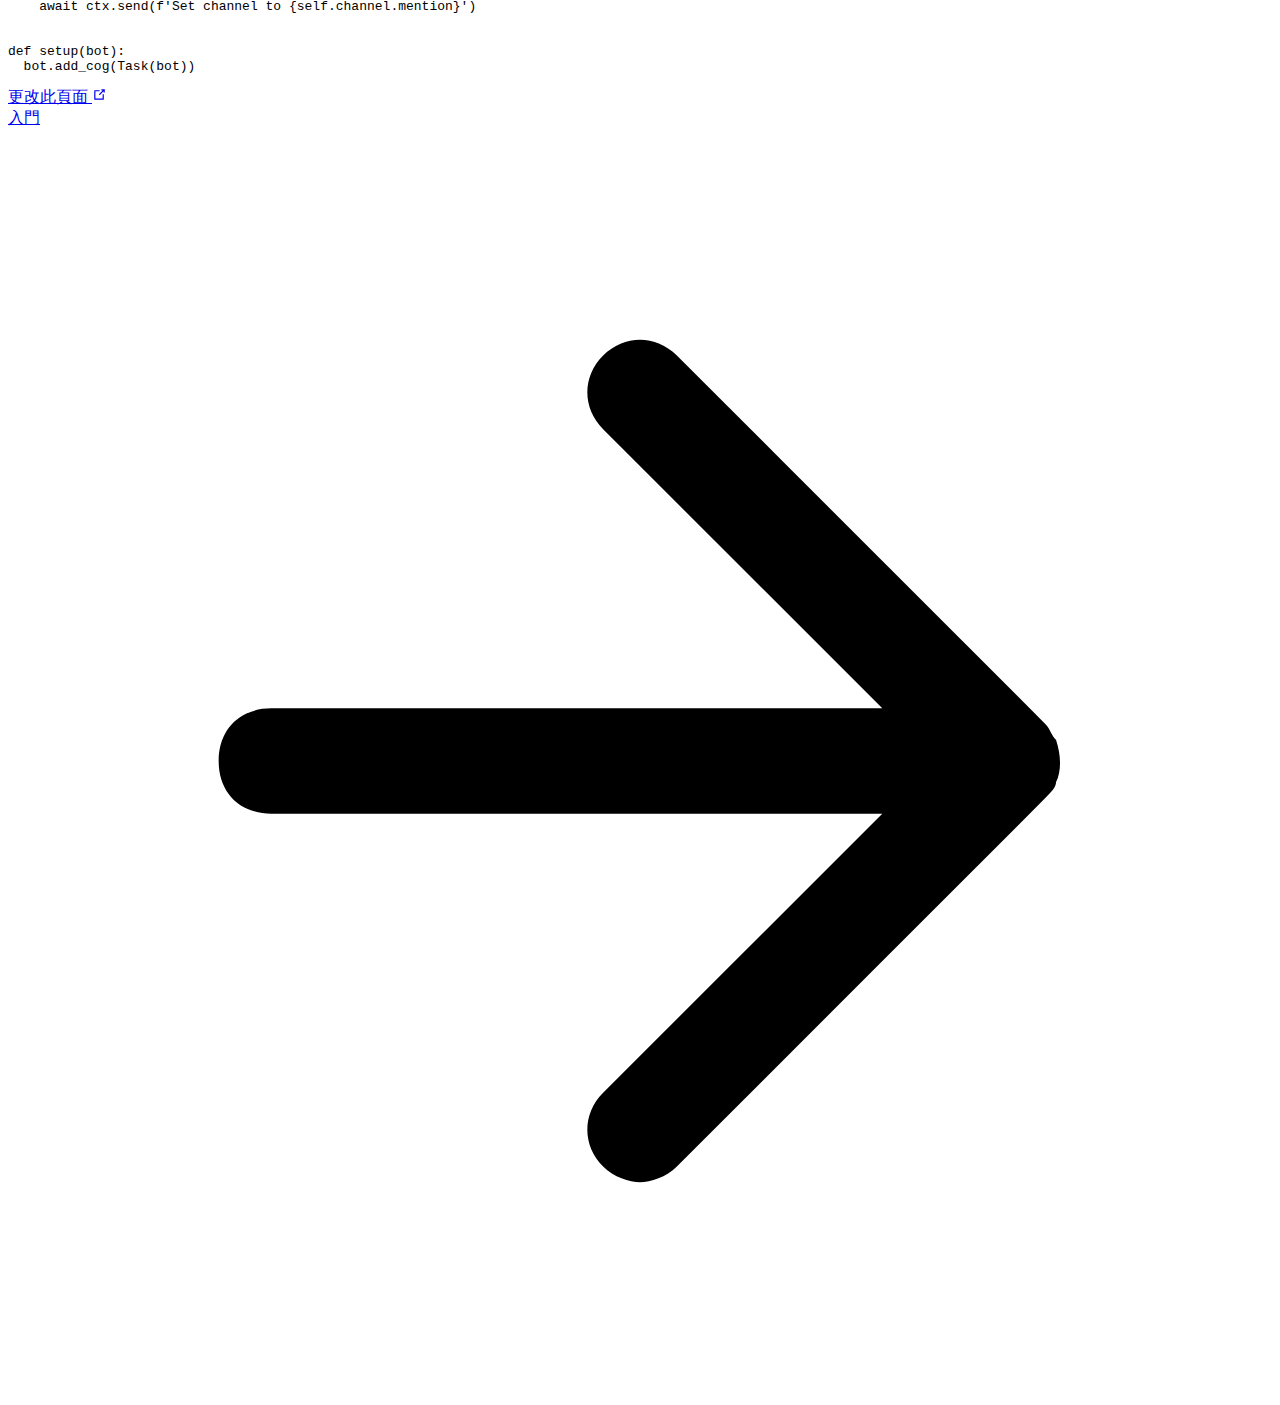
==== commit dbfea593: "deploy" ====
--- a/python/index.html
+++ b/python/index.html
@@ -5,15 +5,15 @@
     <meta name="viewport" content="width=device-width,initial-scale=1">
     <title>import discord.py 時找不到 discord.py 模組 | SHELTER ZONE - Discord Bot FAQ</title>
     <meta name="description" content="Discord bot development FAQ">
-    <link rel="stylesheet" href="/Discord_Bot_FAQ/assets/style.f934daf9.css">
-    <link rel="modulepreload" href="/Discord_Bot_FAQ/assets/app.c6086a77.js">
-    <link rel="modulepreload" href="/Discord_Bot_FAQ/assets/python_index.md.96d4bac3.lean.js">
+    <link rel="stylesheet" href="/Discord_Bot_FAQ/assets/style.ca83beb8.css">
+    <link rel="modulepreload" href="/Discord_Bot_FAQ/assets/app.a3fcbd99.js">
+    <link rel="modulepreload" href="/Discord_Bot_FAQ/assets/python_index.md.e947ab33.lean.js">
     
     <meta name="twitter:title" content="import discord.py 時找不到 discord.py 模組 | SHELTER ZONE - Discord Bot FAQ">
   <meta property="og:title" content="import discord.py 時找不到 discord.py 模組 | SHELTER ZONE - Discord Bot FAQ">
   </head>
   <body>
-    <div id="app"><!--[--><div class="theme"><header class="nav-bar" data-v-675d8756><div class="sidebar-button" data-v-675d8756><svg class="icon" xmlns="http://www.w3.org/2000/svg" aria-hidden="true" role="img" viewBox="0 0 448 512"><path fill="currentColor" d="M436 124H12c-6.627 0-12-5.373-12-12V80c0-6.627 5.373-12 12-12h424c6.627 0 12 5.373 12 12v32c0 6.627-5.373 12-12 12zm0 160H12c-6.627 0-12-5.373-12-12v-32c0-6.627 5.373-12 12-12h424c6.627 0 12 5.373 12 12v32c0 6.627-5.373 12-12 12zm0 160H12c-6.627 0-12-5.373-12-12v-32c0-6.627 5.373-12 12-12h424c6.627 0 12 5.373 12 12v32c0 6.627-5.373 12-12 12z" class></path></svg></div><a class="nav-bar-title" href="/Discord_Bot_FAQ/" aria-label="SHELTER ZONE - Discord Bot FAQ, back to home" data-v-675d8756 data-v-cc01ef16><!----> SHELTER ZONE - Discord Bot FAQ</a><div class="flex-grow" data-v-675d8756></div><div class="nav" data-v-675d8756><nav class="nav-links" data-v-675d8756 data-v-eab3edfe><!--[--><div class="item" data-v-eab3edfe><div class="nav-link" data-v-eab3edfe data-v-b8818f8c><a class="item" href="/Discord_Bot_FAQ/" data-v-b8818f8c>Home <!----></a></div></div><div class="item" data-v-eab3edfe><div class="nav-link" data-v-eab3edfe data-v-b8818f8c><a class="item isExternal" href="https://github.com/SHELTER-ZONE/Discord_Bot_FAQ" target="_blank" rel="noopener noreferrer" data-v-b8818f8c>Github <svg class="icon outbound" xmlns="http://www.w3.org/2000/svg" aria-hidden="true" x="0px" y="0px" viewbox="0 0 100 100" width="15" height="15" data-v-b8818f8c><path fill="currentColor" d="M18.8,85.1h56l0,0c2.2,0,4-1.8,4-4v-32h-8v28h-48v-48h28v-8h-32l0,0c-2.2,0-4,1.8-4,4v56C14.8,83.3,16.6,85.1,18.8,85.1z"></path><polygon fill="currentColor" points="45.7,48.7 51.3,54.3 77.2,28.5 77.2,37.2 85.2,37.2 85.2,14.9 62.8,14.9 62.8,22.9 71.5,22.9"></polygon></svg></a></div></div><!--]--><!----><!----></nav></div><!--[--><!--]--></header><aside class="sidebar" data-v-83e92a68><nav class="nav-links nav" data-v-83e92a68 data-v-eab3edfe><!--[--><div class="item" data-v-eab3edfe><div class="nav-link" data-v-eab3edfe data-v-b8818f8c><a class="item" href="/Discord_Bot_FAQ/" data-v-b8818f8c>Home <!----></a></div></div><div class="item" data-v-eab3edfe><div class="nav-link" data-v-eab3edfe data-v-b8818f8c><a class="item isExternal" href="https://github.com/SHELTER-ZONE/Discord_Bot_FAQ" target="_blank" rel="noopener noreferrer" data-v-b8818f8c>Github <svg class="icon outbound" xmlns="http://www.w3.org/2000/svg" aria-hidden="true" x="0px" y="0px" viewbox="0 0 100 100" width="15" height="15" data-v-b8818f8c><path fill="currentColor" d="M18.8,85.1h56l0,0c2.2,0,4-1.8,4-4v-32h-8v28h-48v-48h28v-8h-32l0,0c-2.2,0-4,1.8-4,4v56C14.8,83.3,16.6,85.1,18.8,85.1z"></path><polygon fill="currentColor" points="45.7,48.7 51.3,54.3 77.2,28.5 77.2,37.2 85.2,37.2 85.2,14.9 62.8,14.9 62.8,22.9 71.5,22.9"></polygon></svg></a></div></div><!--]--><!----><!----></nav><!--[--><!--]--><ul class="sidebar-links" data-v-83e92a68><!--[--><li class="sidebar-link"><a class="sidebar-link-item active" href="/Discord_Bot_FAQ/python/">Python版本 (discord.py)</a><ul class="sidebar-links"><li class="sidebar-link"><a class="sidebar-link-item" href="#import-discord-py-時找不到-discord-py-模組">import discord.py 時找不到 discord.py 模組</a><!----></li><li class="sidebar-link"><a class="sidebar-link-item" href="#ssl-443-憑證過期">SSL:443 憑證過期</a><!----></li><li class="sidebar-link"><a class="sidebar-link-item" href="#from-import-紅色波浪線">from...import...紅色波浪線</a><!----></li><li class="sidebar-link"><a class="sidebar-link-item" href="#執行報錯-no-module-named-core">執行報錯 No module named &#39;core&#39;</a><!----></li><li class="sidebar-link"><a class="sidebar-link-item" href="#on-message-導致指令無效">on_message 導致指令無效</a><!----></li><li class="sidebar-link"><a class="sidebar-link-item" href="#on-members-join-和-on-members-leave-失效">onmembersjoin 和 onmembersleave 失效</a><!----></li><li class="sidebar-link"><a class="sidebar-link-item" href="#讀不到-setting-json">讀不到 setting.json</a><!----></li><li class="sidebar-link"><a class="sidebar-link-item" href="#load-extension-找不到-cmds">load_extension 找不到 ./cmds</a><!----></li></ul></li><li class="sidebar-link"><a class="sidebar-link-item" href="/Discord_Bot_FAQ/javascript/">JavaSript版本 (discord.js)</a><!----></li><!--]--></ul><!--[--><!--]--></aside><div class="sidebar-mask"></div><main class="page" data-v-7eddb2c4><div class="container" data-v-7eddb2c4><!--[--><!--]--><div style="position:relative;" class="content" data-v-7eddb2c4><div><h2 id="import-discord-py-時找不到-discord-py-模組" tabindex="-1"><code>import discord.py</code> 時找不到 <code>discord.py</code> 模組 <a class="header-anchor" href="#import-discord-py-時找不到-discord-py-模組" aria-hidden="true">#</a></h2><div class="block" data-v-35acc896><div class="danger decoration" data-v-35acc896></div><div class="body" data-v-35acc896><div class="title" data-v-35acc896>問題</div><div class="content" data-v-35acc896><!--[--><div> - 出現紅色下劃波浪線錯誤，表示無法 import disocrod 模組<br> - 執行時報錯 <span class="error-msg" data-v-f15a032c>ModuleNotFoundError: No module named &#39;disocrd&#39;</span></div><p><img src="/Discord_Bot_FAQ/assets/cant_import_discord-1.0370b020.png" alt=""><img src="/Discord_Bot_FAQ/assets/cant_import_discord-2.c620297d.png" alt=""></p><!--]--></div></div></div><div class="block" data-v-35acc896><div class="success decoration" data-v-35acc896></div><div class="body" data-v-35acc896><div class="title" data-v-35acc896>解決方法</div><div class="content" data-v-35acc896><!--[--><p>此問題有兩種可能:</p><ol><li>可能你沒安裝 <a href="http://discord.py" target="_blank" rel="noopener noreferrer">discord.py</a> 模組</li><li>可能你電腦裡有多個 Python 版本或環境，比如你電腦裡有裝 3.6 跟 3.8 兩個版本，結果你當初安裝 <a href="http://discord.py" target="_blank" rel="noopener noreferrer">discord.py</a> 模組是安裝在 Python 3.6，但你 VSCode 的運行環境是 Python 3.8</li></ol><p>請首先確認你電腦裡是否有多個 Python 版本或環境</p><blockquote><p>如果有：</p></blockquote><p>又有兩種解法...</p><ol><li>你可以直接在當前 VSCode 的 Python 版本環境下，使用 VSCode 內部的終端機再執行 <code>pip install discord.py</code> 安裝模組一次</li><li>你可以直接切換 VSCode 裡的 Python 執行環境，切換到你安裝 <a href="http://discord.py" target="_blank" rel="noopener noreferrer">discord.py</a> 模組的那個版本環境下，如下圖：</li></ol><p>在 VSCode 的最左下角會顯示你當前的 Python 版本環境，直接點擊它後就可以切換 Python 的版本環境了</p><p><img src="[data-uri]" alt=""><br><img src="/Discord_Bot_FAQ/assets/cant_import_discord-4.5e7e6ad6.png" alt=""></p><blockquote><p>只有單一版本環境：</p></blockquote><p>執行 <code>pip show discord.py</code> 確認是否已有安裝 <a href="http://discord.py" target="_blank" rel="noopener noreferrer">discord.py</a> 模組</p><p>沒有的話請執行 <code>pip install discord.py</code> 安裝模組</p><!--]--></div></div></div><h2 id="ssl-443-憑證過期" tabindex="-1"><code>SSL:443</code> 憑證過期 <a class="header-anchor" href="#ssl-443-憑證過期" aria-hidden="true">#</a></h2><div class="block" data-v-35acc896><div class="danger decoration" data-v-35acc896></div><div class="body" data-v-35acc896><div class="title" data-v-35acc896>問題</div><div class="content" data-v-35acc896><!--[--><div> 執行時出現 <span class="error-msg" data-v-f15a032c>Cannot connect to host discordapp.com:443 ssl:True ... [CERTIFICATE_VERIFY_FAILED]</span></div><!--]--></div></div></div><div class="block" data-v-35acc896><div class="success decoration" data-v-35acc896></div><div class="body" data-v-35acc896><div class="title" data-v-35acc896>解決方法</div><div class="content" data-v-35acc896><!--[--><p>此為電腦中 discord 網站的憑證未更新而過期導致</p><ol><li>右鍵管理員權限執行 IE</li><li><a href="http://xn--discord-5t0l.com" target="_blank" rel="noopener noreferrer">到discord.com</a> 官網</li><li>在網址欄有鎖頭的圖示</li><li>點及鎖頭&gt;檢視憑證&gt;安裝憑證</li></ol><p><img src="/Discord_Bot_FAQ/assets/ssl_443-2.c770470b.png" alt=""><br><img src="/Discord_Bot_FAQ/assets/ssl_443-3.4237a409.png" alt=""></p><!--]--></div></div></div><h2 id="from-import-紅色波浪線" tabindex="-1">from...import...紅色波浪線 <a class="header-anchor" href="#from-import-紅色波浪線" aria-hidden="true">#</a></h2><div class="block" data-v-35acc896><div class="danger decoration" data-v-35acc896></div><div class="body" data-v-35acc896><div class="title" data-v-35acc896>問題</div><div class="content" data-v-35acc896><!--[--><img src="/Discord_Bot_FAQ/assets/pylint.5896b285.png"><!--]--></div></div></div><div class="block" data-v-35acc896><div class="success decoration" data-v-35acc896></div><div class="body" data-v-35acc896><div class="title" data-v-35acc896>請直接執行程式，如果程式正常執行沒有任何報錯，請直接無視。</div><div class="content" data-v-35acc896><!--[--><!--]--></div></div></div><div class="block" data-v-35acc896><div class="success decoration" data-v-35acc896></div><div class="body" data-v-35acc896><div class="title" data-v-35acc896>解決方法</div><div class="content" data-v-35acc896><!--[--><p>這是 <code>vscode Pylint</code> 設定問題</p><blockquote><p>Pylint: Python程式碼提示、檢查工具</p></blockquote><p>雖然有解決方案，但同一套解法不同人可能不一定會有效，設定也稍微麻煩；況且並不影響真正的執行，所以最有效的解決方案就是無視它!</p><!--]--></div></div></div><h2 id="執行報錯-no-module-named-core" tabindex="-1">執行報錯 No module named &#39;core&#39; <a class="header-anchor" href="#執行報錯-no-module-named-core" aria-hidden="true">#</a></h2><div class="block" data-v-35acc896><div class="danger decoration" data-v-35acc896></div><div class="body" data-v-35acc896><div class="title" data-v-35acc896>問題</div><div class="content" data-v-35acc896><!--[--><img src="/Discord_Bot_FAQ/assets/noNamedCore.0de58c37.png"><!--]--></div></div></div><div class="block" data-v-35acc896><div class="success decoration" data-v-35acc896></div><div class="body" data-v-35acc896><div class="title" data-v-35acc896>解決方法</div><div class="content" data-v-35acc896><!--[--><p>基本上就是你的資料夾層次結構有錯誤，檢查 core 資料是否被放到其他資料夾中，所有資料夾應該是要在同一層級</p><!--]--></div></div></div><h2 id="on-message-導致指令無效" tabindex="-1">on_message 導致指令無效 <a class="header-anchor" href="#on-message-導致指令無效" aria-hidden="true">#</a></h2><div class="block" data-v-35acc896><div class="danger decoration" data-v-35acc896></div><div class="body" data-v-35acc896><div class="title" data-v-35acc896>問題</div><div class="content" data-v-35acc896><!--[--><div>建立 on_message 後，其他所有指令皆無反應</div><!--]--></div></div></div><div class="block" data-v-35acc896><div class="success decoration" data-v-35acc896></div><div class="body" data-v-35acc896><div class="title" data-v-35acc896>解決方法</div><div class="content" data-v-35acc896><!--[--><p>如果你並不是用Cog架構，而是把所有指令都寫在一個檔案內，就會發生on_message與command衝突與導致指令無效<br> 這在官方文件的常見問題上已經有寫出: <a href="https://discordpy.readthedocs.io/en/latest/faq.html?highlight=on_message#why-does-on-message-make-my-commands-stop-working" target="_blank" rel="noopener noreferrer">Why does on_message make my commands stop working?</a></p><p>以下三種方式:</p><ol><li>在on_message 中的最後一行加上 <code>await bot.process_commands()</code></li></ol><div class="language-python"><pre><code><span class="token decorator annotation punctuation">@bot<span class="token punctuation">.</span>event</span>
+    <div id="app"><!--[--><div class="theme"><header class="nav-bar" data-v-675d8756><div class="sidebar-button" data-v-675d8756><svg class="icon" xmlns="http://www.w3.org/2000/svg" aria-hidden="true" role="img" viewBox="0 0 448 512"><path fill="currentColor" d="M436 124H12c-6.627 0-12-5.373-12-12V80c0-6.627 5.373-12 12-12h424c6.627 0 12 5.373 12 12v32c0 6.627-5.373 12-12 12zm0 160H12c-6.627 0-12-5.373-12-12v-32c0-6.627 5.373-12 12-12h424c6.627 0 12 5.373 12 12v32c0 6.627-5.373 12-12 12zm0 160H12c-6.627 0-12-5.373-12-12v-32c0-6.627 5.373-12 12-12h424c6.627 0 12 5.373 12 12v32c0 6.627-5.373 12-12 12z" class></path></svg></div><a class="nav-bar-title" href="/Discord_Bot_FAQ/" aria-label="SHELTER ZONE - Discord Bot FAQ, back to home" data-v-675d8756 data-v-cc01ef16><!----> SHELTER ZONE - Discord Bot FAQ</a><div class="flex-grow" data-v-675d8756></div><div class="nav" data-v-675d8756><nav class="nav-links" data-v-675d8756 data-v-eab3edfe><!--[--><div class="item" data-v-eab3edfe><div class="nav-link" data-v-eab3edfe data-v-b8818f8c><a class="item" href="/Discord_Bot_FAQ/" data-v-b8818f8c>Home <!----></a></div></div><!--]--><!----><div class="item" data-v-eab3edfe><div class="nav-link" data-v-eab3edfe data-v-b8818f8c><a class="item isExternal" href="https://github.com/SHELTER-ZONE/Discord_Bot_FAQ" target="_blank" rel="noopener noreferrer" data-v-b8818f8c>GitHub <svg class="icon outbound" xmlns="http://www.w3.org/2000/svg" aria-hidden="true" x="0px" y="0px" viewbox="0 0 100 100" width="15" height="15" data-v-b8818f8c><path fill="currentColor" d="M18.8,85.1h56l0,0c2.2,0,4-1.8,4-4v-32h-8v28h-48v-48h28v-8h-32l0,0c-2.2,0-4,1.8-4,4v56C14.8,83.3,16.6,85.1,18.8,85.1z"></path><polygon fill="currentColor" points="45.7,48.7 51.3,54.3 77.2,28.5 77.2,37.2 85.2,37.2 85.2,14.9 62.8,14.9 62.8,22.9 71.5,22.9"></polygon></svg></a></div></div></nav></div><!--[--><!--]--></header><aside class="sidebar" data-v-83e92a68><nav class="nav-links nav" data-v-83e92a68 data-v-eab3edfe><!--[--><div class="item" data-v-eab3edfe><div class="nav-link" data-v-eab3edfe data-v-b8818f8c><a class="item" href="/Discord_Bot_FAQ/" data-v-b8818f8c>Home <!----></a></div></div><!--]--><!----><div class="item" data-v-eab3edfe><div class="nav-link" data-v-eab3edfe data-v-b8818f8c><a class="item isExternal" href="https://github.com/SHELTER-ZONE/Discord_Bot_FAQ" target="_blank" rel="noopener noreferrer" data-v-b8818f8c>GitHub <svg class="icon outbound" xmlns="http://www.w3.org/2000/svg" aria-hidden="true" x="0px" y="0px" viewbox="0 0 100 100" width="15" height="15" data-v-b8818f8c><path fill="currentColor" d="M18.8,85.1h56l0,0c2.2,0,4-1.8,4-4v-32h-8v28h-48v-48h28v-8h-32l0,0c-2.2,0-4,1.8-4,4v56C14.8,83.3,16.6,85.1,18.8,85.1z"></path><polygon fill="currentColor" points="45.7,48.7 51.3,54.3 77.2,28.5 77.2,37.2 85.2,37.2 85.2,14.9 62.8,14.9 62.8,22.9 71.5,22.9"></polygon></svg></a></div></div></nav><!--[--><!--]--><ul class="sidebar-links" data-v-83e92a68><!--[--><li class="sidebar-link"><a class="sidebar-link-item active" href="/Discord_Bot_FAQ/python/">Python版本 (discord.py)</a><ul class="sidebar-links"><li class="sidebar-link"><a class="sidebar-link-item" href="#import-discord-py-時找不到-discord-py-模組">import discord.py 時找不到 discord.py 模組</a><!----></li><li class="sidebar-link"><a class="sidebar-link-item" href="#ssl-443-憑證過期">SSL:443 憑證過期</a><!----></li><li class="sidebar-link"><a class="sidebar-link-item" href="#from-import-紅色波浪線">from...import...紅色波浪線</a><!----></li><li class="sidebar-link"><a class="sidebar-link-item" href="#執行報錯-no-module-named-core">執行報錯 No module named &#39;core&#39;</a><!----></li><li class="sidebar-link"><a class="sidebar-link-item" href="#on-message-導致指令無效">on_message 導致指令無效</a><!----></li><li class="sidebar-link"><a class="sidebar-link-item" href="#on-members-join-和-on-members-leave-失效">onmembersjoin 和 onmembersleave 失效</a><!----></li><li class="sidebar-link"><a class="sidebar-link-item" href="#讀不到-setting-json">讀不到 setting.json</a><!----></li><li class="sidebar-link"><a class="sidebar-link-item" href="#load-extension-找不到-cmds">load_extension 找不到 ./cmds</a><!----></li><li class="sidebar-link"><a class="sidebar-link-item" href="#xxxx-is-not-a-package">xxxx is not a package</a><!----></li><li class="sidebar-link"><a class="sidebar-link-item" href="#有些在-cog-裡的指令偵測不到">有些在 cog 裡的指令偵測不到</a><!----></li></ul></li><li class="sidebar-link"><p class="sidebar-link-item">JavaSript版本 (discord.js)</p><ul class="sidebar-links"><li class="sidebar-link"><a class="sidebar-link-item" href="/Discord_Bot_FAQ/javascript/getting-started/">入門</a><!----></li></ul></li><!--]--></ul><!--[--><!--]--></aside><div class="sidebar-mask"></div><main class="page" data-v-7eddb2c4><div class="container" data-v-7eddb2c4><!--[--><!--]--><div style="position:relative;" class="content" data-v-7eddb2c4><div><h2 id="import-discord-py-時找不到-discord-py-模組" tabindex="-1"><code>import discord.py</code> 時找不到 <code>discord.py</code> 模組 <a class="header-anchor" href="#import-discord-py-時找不到-discord-py-模組" aria-hidden="true">#</a></h2><div class="block" data-v-7fc31c18><div class="danger decoration" data-v-7fc31c18></div><div class="body" data-v-7fc31c18><div class="title" data-v-7fc31c18>問題</div><div class="content" data-v-7fc31c18><!--[--><div> - 出現紅色下劃波浪線錯誤，表示無法 import disocrod 模組<br> - 執行時報錯 <span class="error-msg" data-v-924f21e8>ModuleNotFoundError: No module named &#39;disocrd&#39;</span></div><p><img src="/Discord_Bot_FAQ/assets/cant_import_discord-1.0370b020.png" alt=""><img src="/Discord_Bot_FAQ/assets/cant_import_discord-2.c620297d.png" alt=""></p><!--]--></div></div></div><div class="block" data-v-7fc31c18><div class="success decoration" data-v-7fc31c18></div><div class="body" data-v-7fc31c18><div class="title" data-v-7fc31c18>解決方法</div><div class="content" data-v-7fc31c18><!--[--><p>此問題有兩種可能:</p><ol><li>可能你沒安裝 <a href="http://discord.py" target="_blank" rel="noopener noreferrer">discord.py</a> 模組</li><li>可能你電腦裡有多個 Python 版本或環境，比如你電腦裡有裝 3.6 跟 3.8 兩個版本，結果你當初安裝 <a href="http://discord.py" target="_blank" rel="noopener noreferrer">discord.py</a> 模組是安裝在 Python 3.6，但你 VSCode 的運行環境是 Python 3.8</li></ol><p>請首先確認你電腦裡是否有多個 Python 版本或環境</p><blockquote><p>如果有：</p></blockquote><p>又有兩種解法...</p><ol><li>你可以直接在當前 VSCode 的 Python 版本環境下，使用 VSCode 內部的終端機再執行 <code>pip install discord.py</code> 安裝模組一次</li><li>你可以直接切換 VSCode 裡的 Python 執行環境，切換到你安裝 <a href="http://discord.py" target="_blank" rel="noopener noreferrer">discord.py</a> 模組的那個版本環境下，如下圖：</li></ol><p>在 VSCode 的最左下角會顯示你當前的 Python 版本環境，直接點擊它後就可以切換 Python 的版本環境了</p><p><img src="[data-uri]" alt=""><br><img src="/Discord_Bot_FAQ/assets/cant_import_discord-4.5e7e6ad6.png" alt=""></p><blockquote><p>只有單一版本環境：</p></blockquote><p>執行 <code>pip show discord.py</code> 確認是否已有安裝 <a href="http://discord.py" target="_blank" rel="noopener noreferrer">discord.py</a> 模組</p><p>沒有的話請執行 <code>pip install discord.py</code> 安裝模組</p><!--]--></div></div></div><h2 id="ssl-443-憑證過期" tabindex="-1"><code>SSL:443</code> 憑證過期 <a class="header-anchor" href="#ssl-443-憑證過期" aria-hidden="true">#</a></h2><div class="block" data-v-7fc31c18><div class="danger decoration" data-v-7fc31c18></div><div class="body" data-v-7fc31c18><div class="title" data-v-7fc31c18>問題</div><div class="content" data-v-7fc31c18><!--[--><div> 執行時出現 <span class="error-msg" data-v-924f21e8>Cannot connect to host discordapp.com:443 ssl:True ... [CERTIFICATE_VERIFY_FAILED]</span></div><!--]--></div></div></div><div class="block" data-v-7fc31c18><div class="success decoration" data-v-7fc31c18></div><div class="body" data-v-7fc31c18><div class="title" data-v-7fc31c18>解決方法</div><div class="content" data-v-7fc31c18><!--[--><p>此為電腦中 discord 網站的憑證未更新而過期導致</p><ol><li>右鍵管理員權限執行 IE</li><li>到 <a href="http://discord.com" target="_blank" rel="noopener noreferrer">discord.com</a> 官網</li><li>在網址欄有鎖頭的圖示</li><li>點及鎖頭&gt;檢視憑證&gt;安裝憑證</li></ol><p><img src="/Discord_Bot_FAQ/assets/ssl_443-2.c770470b.png" alt=""><br><img src="/Discord_Bot_FAQ/assets/ssl_443-3.4237a409.png" alt=""></p><!--]--></div></div></div><h2 id="from-import-紅色波浪線" tabindex="-1">from...import...紅色波浪線 <a class="header-anchor" href="#from-import-紅色波浪線" aria-hidden="true">#</a></h2><div class="block" data-v-7fc31c18><div class="danger decoration" data-v-7fc31c18></div><div class="body" data-v-7fc31c18><div class="title" data-v-7fc31c18>問題</div><div class="content" data-v-7fc31c18><!--[--><img src="/Discord_Bot_FAQ/assets/pylint.5896b285.png"><!--]--></div></div></div><div class="block" data-v-7fc31c18><div class="success decoration" data-v-7fc31c18></div><div class="body" data-v-7fc31c18><div class="title" data-v-7fc31c18>請直接執行程式，如果程式正常執行沒有任何報錯，請直接無視。</div><div class="content" data-v-7fc31c18><!--[--><!--]--></div></div></div><div class="block" data-v-7fc31c18><div class="success decoration" data-v-7fc31c18></div><div class="body" data-v-7fc31c18><div class="title" data-v-7fc31c18>解決方法</div><div class="content" data-v-7fc31c18><!--[--><p>這是 <code>vscode Pylint</code> 設定問題</p><blockquote><p>Pylint: Python 程式碼提示、檢查工具</p></blockquote><p>雖然有解決方案，但同一套解法不同人可能不一定會有效，設定也稍微麻煩；況且並不影響真正的執行，所以最有效的解決方案就是無視它!</p><!--]--></div></div></div><h2 id="執行報錯-no-module-named-core" tabindex="-1">執行報錯 No module named &#39;core&#39; <a class="header-anchor" href="#執行報錯-no-module-named-core" aria-hidden="true">#</a></h2><div class="block" data-v-7fc31c18><div class="danger decoration" data-v-7fc31c18></div><div class="body" data-v-7fc31c18><div class="title" data-v-7fc31c18>問題</div><div class="content" data-v-7fc31c18><!--[--><img src="/Discord_Bot_FAQ/assets/noNamedCore.0de58c37.png"><!--]--></div></div></div><div class="block" data-v-7fc31c18><div class="success decoration" data-v-7fc31c18></div><div class="body" data-v-7fc31c18><div class="title" data-v-7fc31c18>解決方法</div><div class="content" data-v-7fc31c18><!--[--><p>基本上就是你的資料夾層次結構有錯誤，檢查 core 資料是否被放到其他資料夾中，所有資料夾應該是要在同一層級</p><!--]--></div></div></div><h2 id="on-message-導致指令無效" tabindex="-1">on_message 導致指令無效 <a class="header-anchor" href="#on-message-導致指令無效" aria-hidden="true">#</a></h2><div class="block" data-v-7fc31c18><div class="danger decoration" data-v-7fc31c18></div><div class="body" data-v-7fc31c18><div class="title" data-v-7fc31c18>問題</div><div class="content" data-v-7fc31c18><!--[--><div>建立 on_message 後，其他所有指令皆無反應</div><!--]--></div></div></div><div class="block" data-v-7fc31c18><div class="success decoration" data-v-7fc31c18></div><div class="body" data-v-7fc31c18><div class="title" data-v-7fc31c18>解決方法</div><div class="content" data-v-7fc31c18><!--[--><p>如果你並不是用 Cog 架構，而是把所有指令都寫在一個檔案內，就會發生 on_message 與 command 衝突與導致指令無效<br> 這在官方文件的常見問題上已經有寫出: <a href="https://discordpy.readthedocs.io/en/latest/faq.html?highlight=on_message#why-does-on-message-make-my-commands-stop-working" target="_blank" rel="noopener noreferrer">Why does on_message make my commands stop working?</a></p><p>以下三種方式:</p><ol><li>在 on_message 中的最後一行加上 <code>await bot.process_commands()</code></li></ol><div class="language-python"><pre><code><span class="token decorator annotation punctuation">@bot<span class="token punctuation">.</span>event</span>
 <span class="token keyword">async</span> <span class="token keyword">def</span> <span class="token function">on_message</span><span class="token punctuation">(</span>message<span class="token punctuation">)</span><span class="token punctuation">:</span>
     <span class="token comment"># do some extra stuff here</span>
 
@@ -22,13 +22,66 @@
 <span class="token keyword">async</span> <span class="token keyword">def</span> <span class="token function">whatever_you_want_to_call_it</span><span class="token punctuation">(</span>message<span class="token punctuation">)</span><span class="token punctuation">:</span>
     <span class="token comment"># do stuff here</span>
     <span class="token comment"># do not process commands here</span>
-</code></pre></div><ol start="3"><li>改用Cog架構</li></ol><!--]--></div></div></div><h2 id="on-members-join-和-on-members-leave-失效" tabindex="-1">on_members_join 和 on_members_leave 失效 <a class="header-anchor" href="#on-members-join-和-on-members-leave-失效" aria-hidden="true">#</a></h2><div class="block" data-v-35acc896><div class="danger decoration" data-v-35acc896></div><div class="body" data-v-35acc896><div class="title" data-v-35acc896>問題</div><div class="content" data-v-35acc896><!--[--><div>Discord.py 在版本 1.5.0 進行了重大更新，因此程式碼有些許的變化。 </div><!--]--></div></div></div><div class="block" data-v-35acc896><div class="success decoration" data-v-35acc896></div><div class="body" data-v-35acc896><div class="title" data-v-35acc896>解決方法</div><div class="content" data-v-35acc896><!--[--><p>請參考影片說明: <a href="https://youtu.be/clqFPOJkkrI" target="_blank" rel="noopener noreferrer">1.5 重大更新</a></p><!--]--></div></div></div><h2 id="讀不到-setting-json" tabindex="-1">讀不到 setting.json <a class="header-anchor" href="#讀不到-setting-json" aria-hidden="true">#</a></h2><div class="block" data-v-35acc896><div class="danger decoration" data-v-35acc896></div><div class="body" data-v-35acc896><div class="title" data-v-35acc896>問題</div><div class="content" data-v-35acc896><!--[--><div>執行 bot 報錯，找不到/讀不到 setting.json 檔案</div><div class="language-py"><pre><code>Traceback <span class="token punctuation">(</span>most recent call last<span class="token punctuation">)</span><span class="token punctuation">:</span>
+</code></pre></div><ol start="3"><li>改用 Cog 架構</li></ol><!--]--></div></div></div><h2 id="on-members-join-和-on-members-leave-失效" tabindex="-1">on_members_join 和 on_members_leave 失效 <a class="header-anchor" href="#on-members-join-和-on-members-leave-失效" aria-hidden="true">#</a></h2><div class="block" data-v-7fc31c18><div class="danger decoration" data-v-7fc31c18></div><div class="body" data-v-7fc31c18><div class="title" data-v-7fc31c18>問題</div><div class="content" data-v-7fc31c18><!--[--><div>Discord.py 在版本 1.5.0 進行了重大更新，因此程式碼有些許的變化。</div><!--]--></div></div></div><div class="block" data-v-7fc31c18><div class="success decoration" data-v-7fc31c18></div><div class="body" data-v-7fc31c18><div class="title" data-v-7fc31c18>解決方法</div><div class="content" data-v-7fc31c18><!--[--><p>請參考影片說明: <a href="https://youtu.be/clqFPOJkkrI" target="_blank" rel="noopener noreferrer">1.5 重大更新</a></p><!--]--></div></div></div><h2 id="讀不到-setting-json" tabindex="-1">讀不到 setting.json <a class="header-anchor" href="#讀不到-setting-json" aria-hidden="true">#</a></h2><div class="block" data-v-7fc31c18><div class="danger decoration" data-v-7fc31c18></div><div class="body" data-v-7fc31c18><div class="title" data-v-7fc31c18>問題</div><div class="content" data-v-7fc31c18><!--[--><div>執行 bot 報錯，找不到/讀不到 setting.json 檔案</div><div class="language-py"><pre><code>Traceback <span class="token punctuation">(</span>most recent call last<span class="token punctuation">)</span><span class="token punctuation">:</span>
 File <span class="token string">&quot;x:\...\bot.py&quot;</span><span class="token punctuation">,</span> line x<span class="token punctuation">,</span> <span class="token keyword">in</span> <span class="token operator">&lt;</span>module<span class="token operator">&gt;</span>
     <span class="token keyword">with</span> <span class="token builtin">open</span><span class="token punctuation">(</span><span class="token string">&#39;setting.json&#39;</span><span class="token punctuation">,</span> <span class="token string">&#39;r&#39;</span><span class="token punctuation">,</span> encoding<span class="token operator">=</span><span class="token string">&#39;utf8&#39;</span><span class="token punctuation">)</span> <span class="token keyword">as</span> jfile<span class="token punctuation">:</span>
 FileNotFoundError<span class="token punctuation">:</span> <span class="token punctuation">[</span>Errno <span class="token number">2</span><span class="token punctuation">]</span> No such <span class="token builtin">file</span> <span class="token keyword">or</span> directory<span class="token punctuation">:</span> <span class="token string">&#39;setting.json&#39;</span>
-</code></pre></div><!--]--></div></div></div><div class="block" data-v-35acc896><div class="success decoration" data-v-35acc896></div><div class="body" data-v-35acc896><div class="title" data-v-35acc896>解決方法</div><div class="content" data-v-35acc896><!--[--><p>如果你是使用F5執行而爆出此錯誤，可能是以下原因：<br> １. 你的 <code>launch.json</code> 啟動器設定檔沒設定好<br> 在你的launch.json設定檔中，應當要有下圖兩個啟動器中其中一個，新增以下啟動器設定檔存檔後，請選擇該啟動器再執行<br><img src="https://github.com/SHELTER-ZONE/Discord_Bot_FAQ/blob/master/src/launch_json.png" alt=""></p><p>２. 你沒選擇正確的啟動器執行<br> 再debugger頁面上方的啟動器選項中，應當選擇正確的啟動器<br><img src="https://github.com/SHELTER-ZONE/Discord_Bot_FAQ/blob/master/src/launcher.png" alt=""></p><p>如果排除以上兩種情況：</p><ol><li>確認 <code>setting.json</code> 檔案是否與 <code>bot.py</code> 檔案於同個資料夾內</li></ol><!--]--></div></div></div><h2 id="load-extension-找不到-cmds" tabindex="-1">load_extension 找不到 ./cmds <a class="header-anchor" href="#load-extension-找不到-cmds" aria-hidden="true">#</a></h2><div class="block" data-v-35acc896><div class="danger decoration" data-v-35acc896></div><div class="body" data-v-35acc896><div class="title" data-v-35acc896>問題</div><div class="content" data-v-35acc896><!--[--><div>執行後在 bot.load_extension 處報錯，<span class="error-msg" data-v-f15a032c>ModuleNotFoundError: No module named &#39;cmds&#39;</span></div><p><img src="/Discord_Bot_FAQ/assets/cmds_not_found.8562f42c.png" alt=""></p><!--]--></div></div></div><div class="block" data-v-35acc896><div class="success decoration" data-v-35acc896></div><div class="body" data-v-35acc896><div class="title" data-v-35acc896>解決方法</div><div class="content" data-v-35acc896><!--[--><p>請確認資料夾結構是否正確</p><p><code>os.listdir(&quot;./cmds&quot;)</code> 中的路徑： <code>./cmds</code> 代表的是 <code>當前資料夾中底下的cmds資料夾</code><br> 所以 <code>bot.py</code> 與 <code>cmds</code> 資料夾應該要在同一層級的資料夾內</p><p><img src="[data-uri]" alt=""></p><!--]--></div></div></div></div></div><footer class="page-footer" data-v-7eddb2c4 data-v-07c132fc><div class="edit" data-v-07c132fc><div class="edit-link" data-v-07c132fc data-v-1ed99556><!----></div></div><div class="updated" data-v-07c132fc><!----></div></footer><div class="next-and-prev-link" data-v-7eddb2c4 data-v-38ede35f><div class="container" data-v-38ede35f><div class="prev" data-v-38ede35f><!----></div><div class="next" data-v-38ede35f><a class="link" href="/Discord_Bot_FAQ/javascript/" data-v-38ede35f><span class="text" data-v-38ede35f>JavaSript版本 (discord.js)</span><svg xmlns="http://www.w3.org/2000/svg" viewbox="0 0 24 24" class="icon icon-next" data-v-38ede35f><path d="M19.9,12.4c0.1-0.2,0.1-0.5,0-0.8c-0.1-0.1-0.1-0.2-0.2-0.3l-7-7c-0.4-0.4-1-0.4-1.4,0s-0.4,1,0,1.4l5.3,5.3H5c-0.6,0-1,0.4-1,1s0.4,1,1,1h11.6l-5.3,5.3c-0.4,0.4-0.4,1,0,1.4c0.2,0.2,0.5,0.3,0.7,0.3s0.5-0.1,0.7-0.3l7-7C19.8,12.6,19.9,12.5,19.9,12.4z"></path></svg></a></div></div></div><!--[--><!--]--></div></main></div><!----><!--]--></div>
-    <script>__VP_HASH_MAP__ = JSON.parse("{\"index.md\":\"9f1f67f4\",\"javascript_index.md\":\"28641aed\",\"python_index.md\":\"96d4bac3\"}")</script>
-    <script type="module" async src="/Discord_Bot_FAQ/assets/app.c6086a77.js"></script>
+</code></pre></div><!--]--></div></div></div><div class="block" data-v-7fc31c18><div class="success decoration" data-v-7fc31c18></div><div class="body" data-v-7fc31c18><div class="title" data-v-7fc31c18>解決方法</div><div class="content" data-v-7fc31c18><!--[--><p>如果你是使用 F5 執行而爆出此錯誤，可能是以下原因：<br> １. 你的 <code>launch.json</code> 啟動器設定檔沒設定好<br> 在你的 launch.json 設定檔中，應當要有下圖兩個啟動器中其中一個，新增以下啟動器設定檔存檔後，請選擇該啟動器再執行<br><img src="https://github.com/SHELTER-ZONE/Discord_Bot_FAQ/blob/master/src/launch_json.png" alt=""></p><p>２. 你沒選擇正確的啟動器執行<br> 再 debugger 頁面上方的啟動器選項中，應當選擇正確的啟動器<br><img src="https://github.com/SHELTER-ZONE/Discord_Bot_FAQ/blob/master/src/launcher.png" alt=""></p><p>如果排除以上兩種情況：</p><ol><li>確認 <code>setting.json</code> 檔案是否與 <code>bot.py</code> 檔案於同個資料夾內</li></ol><!--]--></div></div></div><h2 id="load-extension-找不到-cmds" tabindex="-1">load_extension 找不到 ./cmds <a class="header-anchor" href="#load-extension-找不到-cmds" aria-hidden="true">#</a></h2><div class="block" data-v-7fc31c18><div class="danger decoration" data-v-7fc31c18></div><div class="body" data-v-7fc31c18><div class="title" data-v-7fc31c18>問題</div><div class="content" data-v-7fc31c18><!--[--><div>執行後在 bot.load_extension 處報錯，<span class="error-msg" data-v-924f21e8>ModuleNotFoundError: No module named &#39;cmds&#39;</span></div><p><img src="/Discord_Bot_FAQ/assets/cmds_not_found.8562f42c.png" alt=""></p><!--]--></div></div></div><div class="block" data-v-7fc31c18><div class="success decoration" data-v-7fc31c18></div><div class="body" data-v-7fc31c18><div class="title" data-v-7fc31c18>解決方法</div><div class="content" data-v-7fc31c18><!--[--><p>請確認資料夾結構是否正確</p><p><code>os.listdir(&quot;./cmds&quot;)</code> 中的路徑： <code>./cmds</code> 代表的是 <code>當前資料夾中底下的cmds資料夾</code><br> 所以 <code>bot.py</code> 與 <code>cmds</code> 資料夾應該要在同一層級的資料夾內</p><p><img src="[data-uri]" alt=""></p><!--]--></div></div></div><h2 id="xxxx-is-not-a-package" tabindex="-1">xxxx is not a package <a class="header-anchor" href="#xxxx-is-not-a-package" aria-hidden="true">#</a></h2><div class="block" data-v-7fc31c18><div class="danger decoration" data-v-7fc31c18></div><div class="body" data-v-7fc31c18><div class="title" data-v-7fc31c18>問題</div><div class="content" data-v-7fc31c18><!--[--><div>執行 bot 後報錯，找不到 discord 函數庫</div><div class="language-py"><pre><code>Traceback <span class="token punctuation">(</span>most recent call last<span class="token punctuation">)</span><span class="token punctuation">:</span>
+  File <span class="token string">&quot;C:\Users\user\Desktop\pr\Discord_Bot_FAQ\demo\errors\main.py&quot;</span><span class="token punctuation">,</span> line <span class="token number">2</span><span class="token punctuation">,</span> <span class="token keyword">in</span> <span class="token operator">&lt;</span>module<span class="token operator">&gt;</span>
+    <span class="token keyword">from</span> discord<span class="token punctuation">.</span>ext <span class="token keyword">import</span> commands
+ModuleNotFoundError<span class="token punctuation">:</span> No module named <span class="token string">&#39;discord.ext&#39;</span><span class="token punctuation">;</span> <span class="token string">&#39;discord&#39;</span> <span class="token keyword">is</span> <span class="token keyword">not</span> a package
+</code></pre></div><p><img src="/Discord_Bot_FAQ/assets/error-src.5fbc858a.jpg" alt=""></p><!--]--></div></div></div><h2 id="有些在-cog-裡的指令偵測不到" tabindex="-1">有些在 cog 裡的指令偵測不到 <a class="header-anchor" href="#有些在-cog-裡的指令偵測不到" aria-hidden="true">#</a></h2><div class="block" data-v-7fc31c18><div class="danger decoration" data-v-7fc31c18></div><div class="body" data-v-7fc31c18><div class="title" data-v-7fc31c18>問題</div><div class="content" data-v-7fc31c18><!--[--><div>執行後運行 `help` 指令早不到定義的指令</div> 出錯程式： <div class="language-py"><pre><code><span class="token keyword">import</span> asyncio
+<span class="token keyword">from</span> discord<span class="token punctuation">.</span>ext <span class="token keyword">import</span> commands
+
+<span class="token keyword">from</span> core<span class="token punctuation">.</span>classes <span class="token keyword">import</span> Cog_Extension
+
+
+<span class="token keyword">class</span> <span class="token class-name">Task</span><span class="token punctuation">(</span>Cog_Extension<span class="token punctuation">)</span><span class="token punctuation">:</span>
+  <span class="token keyword">def</span> <span class="token function">__init__</span><span class="token punctuation">(</span>self<span class="token punctuation">,</span> <span class="token operator">*</span>args<span class="token punctuation">,</span> <span class="token operator">**</span>kwargs<span class="token punctuation">)</span><span class="token punctuation">:</span>
+    <span class="token builtin">super</span><span class="token punctuation">(</span><span class="token punctuation">)</span><span class="token punctuation">.</span>__init__<span class="token punctuation">(</span><span class="token operator">*</span>args<span class="token punctuation">,</span> <span class="token operator">**</span>kwargs<span class="token punctuation">)</span>
+
+    <span class="token keyword">async</span> <span class="token keyword">def</span> <span class="token function">interval</span><span class="token punctuation">(</span><span class="token punctuation">)</span><span class="token punctuation">:</span>
+      <span class="token keyword">await</span> self<span class="token punctuation">.</span>bot<span class="token punctuation">.</span>wait_until_ready<span class="token punctuation">(</span><span class="token punctuation">)</span>
+      self<span class="token punctuation">.</span>channel <span class="token operator">=</span> self<span class="token punctuation">.</span>bot<span class="token punctuation">.</span>get_channel<span class="token punctuation">(</span><span class="token number">123456789</span><span class="token punctuation">)</span>
+      <span class="token keyword">while</span> <span class="token keyword">not</span> self<span class="token punctuation">.</span>bot<span class="token punctuation">.</span>is_closed<span class="token punctuation">(</span><span class="token punctuation">)</span><span class="token punctuation">:</span>
+        <span class="token keyword">await</span> self<span class="token punctuation">.</span>channel<span class="token punctuation">.</span>send<span class="token punctuation">(</span><span class="token string">&quot;hi I am running!&quot;</span><span class="token punctuation">)</span>
+        <span class="token keyword">await</span> asyncio<span class="token punctuation">.</span>sleep<span class="token punctuation">(</span><span class="token number">60</span><span class="token punctuation">)</span>
+
+      self<span class="token punctuation">.</span>bg_task <span class="token operator">=</span> self<span class="token punctuation">.</span>bot<span class="token punctuation">.</span>loop<span class="token punctuation">.</span>create_task<span class="token punctuation">(</span>interval<span class="token punctuation">(</span><span class="token punctuation">)</span><span class="token punctuation">)</span>
+
+
+<span class="token decorator annotation punctuation">@commands<span class="token punctuation">.</span>command</span><span class="token punctuation">(</span><span class="token punctuation">)</span>
+<span class="token keyword">async</span> <span class="token keyword">def</span> <span class="token function">set_channel</span><span class="token punctuation">(</span>self<span class="token punctuation">,</span> ctx<span class="token punctuation">,</span> channelId<span class="token punctuation">:</span> <span class="token builtin">int</span><span class="token punctuation">)</span><span class="token punctuation">:</span>
+  self<span class="token punctuation">.</span>channel <span class="token operator">=</span> self<span class="token punctuation">.</span>bot<span class="token punctuation">.</span>get_channel<span class="token punctuation">(</span>channelId<span class="token punctuation">)</span>
+  <span class="token keyword">await</span> ctx<span class="token punctuation">.</span>send<span class="token punctuation">(</span><span class="token string-interpolation"><span class="token string">f&#39;Set channel to </span><span class="token interpolation"><span class="token punctuation">{</span>self<span class="token punctuation">.</span>channel<span class="token punctuation">.</span>mention<span class="token punctuation">}</span></span><span class="token string">&#39;</span></span><span class="token punctuation">)</span>
+
+
+<span class="token keyword">def</span> <span class="token function">setup</span><span class="token punctuation">(</span>bot<span class="token punctuation">)</span><span class="token punctuation">:</span>
+  bot<span class="token punctuation">.</span>add_cog<span class="token punctuation">(</span>Task<span class="token punctuation">(</span>bot<span class="token punctuation">)</span><span class="token punctuation">)</span>
+</code></pre></div><!--]--></div></div></div><div class="block" data-v-7fc31c18><div class="success decoration" data-v-7fc31c18></div><div class="body" data-v-7fc31c18><div class="title" data-v-7fc31c18>解決方法</div><div class="content" data-v-7fc31c18><!--[--><p>原因：</p><p>檔案/資料夾 命名與函數庫名稱相同 <br></p><p>例:</p><div class="language-py"><pre><code><span class="token keyword">import</span> discord
+</code></pre></div><p>檔案/資料夾 不可命名為 <code>discord</code>，請嘗試將衝突到的檔案/資料夾重新命名。</p><p>如果仍然還是錯誤請嘗試 <a href="./#import-discord-py-時找不到-discord-py-模組">import-discord-py-時找不到-discord-py-模組</a></p><p>請確認縮排是否正確</p><div class="language-py"><pre><code><span class="token decorator annotation punctuation">@commands<span class="token punctuation">.</span>command</span><span class="token punctuation">(</span><span class="token punctuation">)</span>
+<span class="token keyword">async</span> <span class="token keyword">def</span> <span class="token function">set_channel</span><span class="token punctuation">(</span>self<span class="token punctuation">,</span> ctx<span class="token punctuation">,</span> channelId<span class="token punctuation">:</span> <span class="token builtin">int</span><span class="token punctuation">)</span><span class="token punctuation">:</span>
+  <span class="token punctuation">.</span><span class="token punctuation">.</span><span class="token punctuation">.</span>略
+  <span class="token keyword">await</span> ctx<span class="token punctuation">.</span>send<span class="token punctuation">(</span><span class="token string-interpolation"><span class="token string">f&#39;Set channel to </span><span class="token interpolation"><span class="token punctuation">{</span>self<span class="token punctuation">.</span>channel<span class="token punctuation">.</span>mention<span class="token punctuation">}</span></span><span class="token string">&#39;</span></span><span class="token punctuation">)</span>
+</code></pre></div><p>以上程式碼區塊應位於 class Task 區塊內</p><p>所以應該要這樣寫:</p><div class="language-py"><pre><code><span class="token punctuation">.</span><span class="token punctuation">.</span><span class="token punctuation">.</span>略
+<span class="token keyword">class</span> <span class="token class-name">Task</span><span class="token punctuation">(</span>Cog_Extension<span class="token punctuation">)</span><span class="token punctuation">:</span>
+  <span class="token keyword">def</span> <span class="token function">__init__</span><span class="token punctuation">(</span>self<span class="token punctuation">,</span> <span class="token operator">*</span>args<span class="token punctuation">,</span> <span class="token operator">**</span>kwargs<span class="token punctuation">)</span><span class="token punctuation">:</span>
+    <span class="token builtin">super</span><span class="token punctuation">(</span><span class="token punctuation">)</span><span class="token punctuation">.</span>__init__<span class="token punctuation">(</span><span class="token operator">*</span>args<span class="token punctuation">,</span> <span class="token operator">**</span>kwargs<span class="token punctuation">)</span>
+
+    <span class="token keyword">async</span> <span class="token keyword">def</span> <span class="token function">interval</span><span class="token punctuation">(</span><span class="token punctuation">)</span><span class="token punctuation">:</span>
+      <span class="token punctuation">.</span><span class="token punctuation">.</span><span class="token punctuation">.</span>略
+
+  <span class="token decorator annotation punctuation">@commands<span class="token punctuation">.</span>command</span><span class="token punctuation">(</span><span class="token punctuation">)</span>
+  <span class="token keyword">async</span> <span class="token keyword">def</span> <span class="token function">set_channel</span><span class="token punctuation">(</span>self<span class="token punctuation">,</span> ctx<span class="token punctuation">,</span> channelId<span class="token punctuation">:</span> <span class="token builtin">int</span><span class="token punctuation">)</span><span class="token punctuation">:</span>
+    self<span class="token punctuation">.</span>channel <span class="token operator">=</span> self<span class="token punctuation">.</span>bot<span class="token punctuation">.</span>get_channel<span class="token punctuation">(</span>channelId<span class="token punctuation">)</span>
+    <span class="token keyword">await</span> ctx<span class="token punctuation">.</span>send<span class="token punctuation">(</span><span class="token string-interpolation"><span class="token string">f&#39;Set channel to </span><span class="token interpolation"><span class="token punctuation">{</span>self<span class="token punctuation">.</span>channel<span class="token punctuation">.</span>mention<span class="token punctuation">}</span></span><span class="token string">&#39;</span></span><span class="token punctuation">)</span>
+
+
+<span class="token keyword">def</span> <span class="token function">setup</span><span class="token punctuation">(</span>bot<span class="token punctuation">)</span><span class="token punctuation">:</span>
+  bot<span class="token punctuation">.</span>add_cog<span class="token punctuation">(</span>Task<span class="token punctuation">(</span>bot<span class="token punctuation">)</span><span class="token punctuation">)</span>
+</code></pre></div><!--]--></div></div></div></div></div><footer class="page-footer" data-v-7eddb2c4 data-v-07c132fc><div class="edit" data-v-07c132fc><div class="edit-link" data-v-07c132fc data-v-1ed99556><a class="link" href="https://github.com/SHELTER-ZONE/Discord_Bot_FAQ/edit/master/docs/python/index.md" target="_blank" rel="noopener noreferrer" data-v-1ed99556>更改此頁面 <svg class="icon outbound icon" xmlns="http://www.w3.org/2000/svg" aria-hidden="true" x="0px" y="0px" viewbox="0 0 100 100" width="15" height="15" data-v-1ed99556><path fill="currentColor" d="M18.8,85.1h56l0,0c2.2,0,4-1.8,4-4v-32h-8v28h-48v-48h28v-8h-32l0,0c-2.2,0-4,1.8-4,4v56C14.8,83.3,16.6,85.1,18.8,85.1z"></path><polygon fill="currentColor" points="45.7,48.7 51.3,54.3 77.2,28.5 77.2,37.2 85.2,37.2 85.2,14.9 62.8,14.9 62.8,22.9 71.5,22.9"></polygon></svg></a></div></div><div class="updated" data-v-07c132fc><!----></div></footer><div class="next-and-prev-link" data-v-7eddb2c4 data-v-38ede35f><div class="container" data-v-38ede35f><div class="prev" data-v-38ede35f><!----></div><div class="next" data-v-38ede35f><a class="link" href="/Discord_Bot_FAQ/javascript/getting-started/" data-v-38ede35f><span class="text" data-v-38ede35f>入門</span><svg xmlns="http://www.w3.org/2000/svg" viewbox="0 0 24 24" class="icon icon-next" data-v-38ede35f><path d="M19.9,12.4c0.1-0.2,0.1-0.5,0-0.8c-0.1-0.1-0.1-0.2-0.2-0.3l-7-7c-0.4-0.4-1-0.4-1.4,0s-0.4,1,0,1.4l5.3,5.3H5c-0.6,0-1,0.4-1,1s0.4,1,1,1h11.6l-5.3,5.3c-0.4,0.4-0.4,1,0,1.4c0.2,0.2,0.5,0.3,0.7,0.3s0.5-0.1,0.7-0.3l7-7C19.8,12.6,19.9,12.5,19.9,12.4z"></path></svg></a></div></div></div><!--[--><!--]--></div></main></div><!----><!--]--></div>
+    <script>__VP_HASH_MAP__ = JSON.parse("{\"index.md\":\"9d22385b\",\"javascript_getting-started_index.md\":\"657df59d\",\"python_index.md\":\"e947ab33\"}")</script>
+    <script type="module" async src="/Discord_Bot_FAQ/assets/app.a3fcbd99.js"></script>
     
   </body>
 </html>